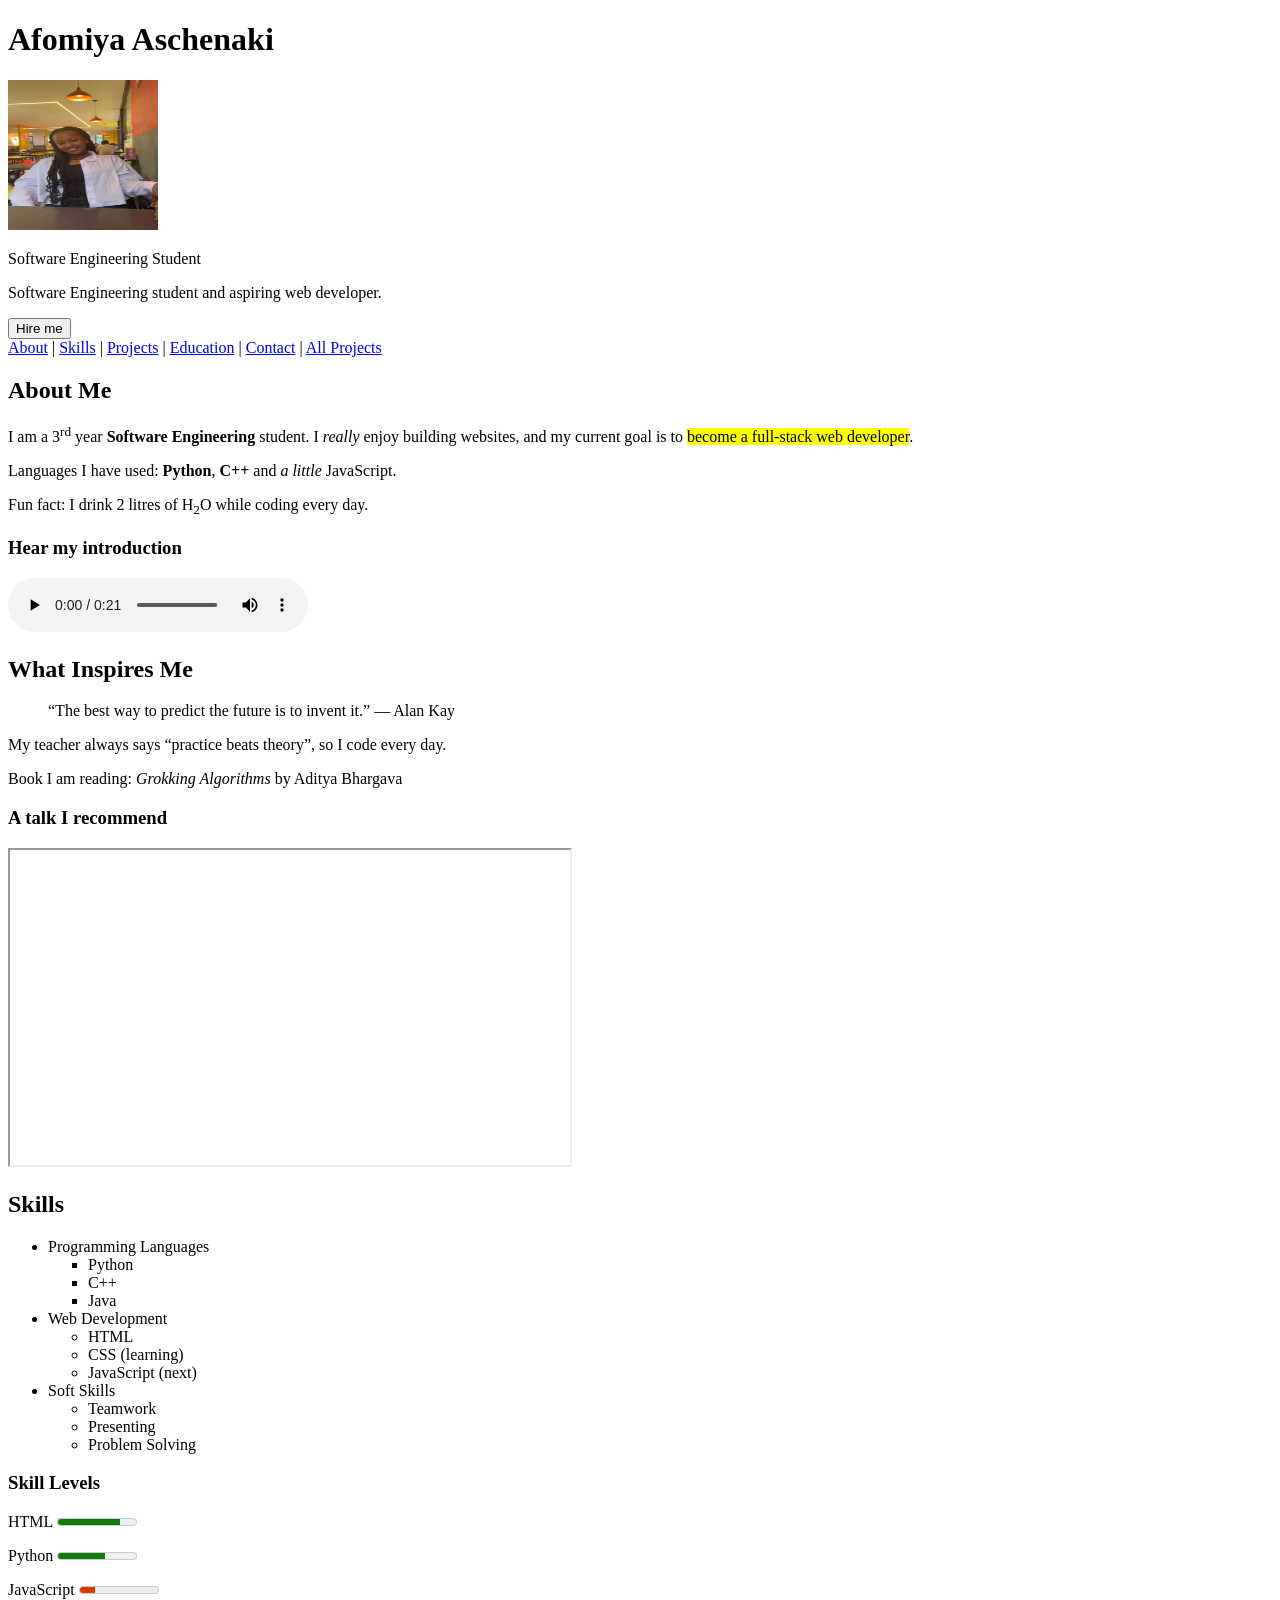
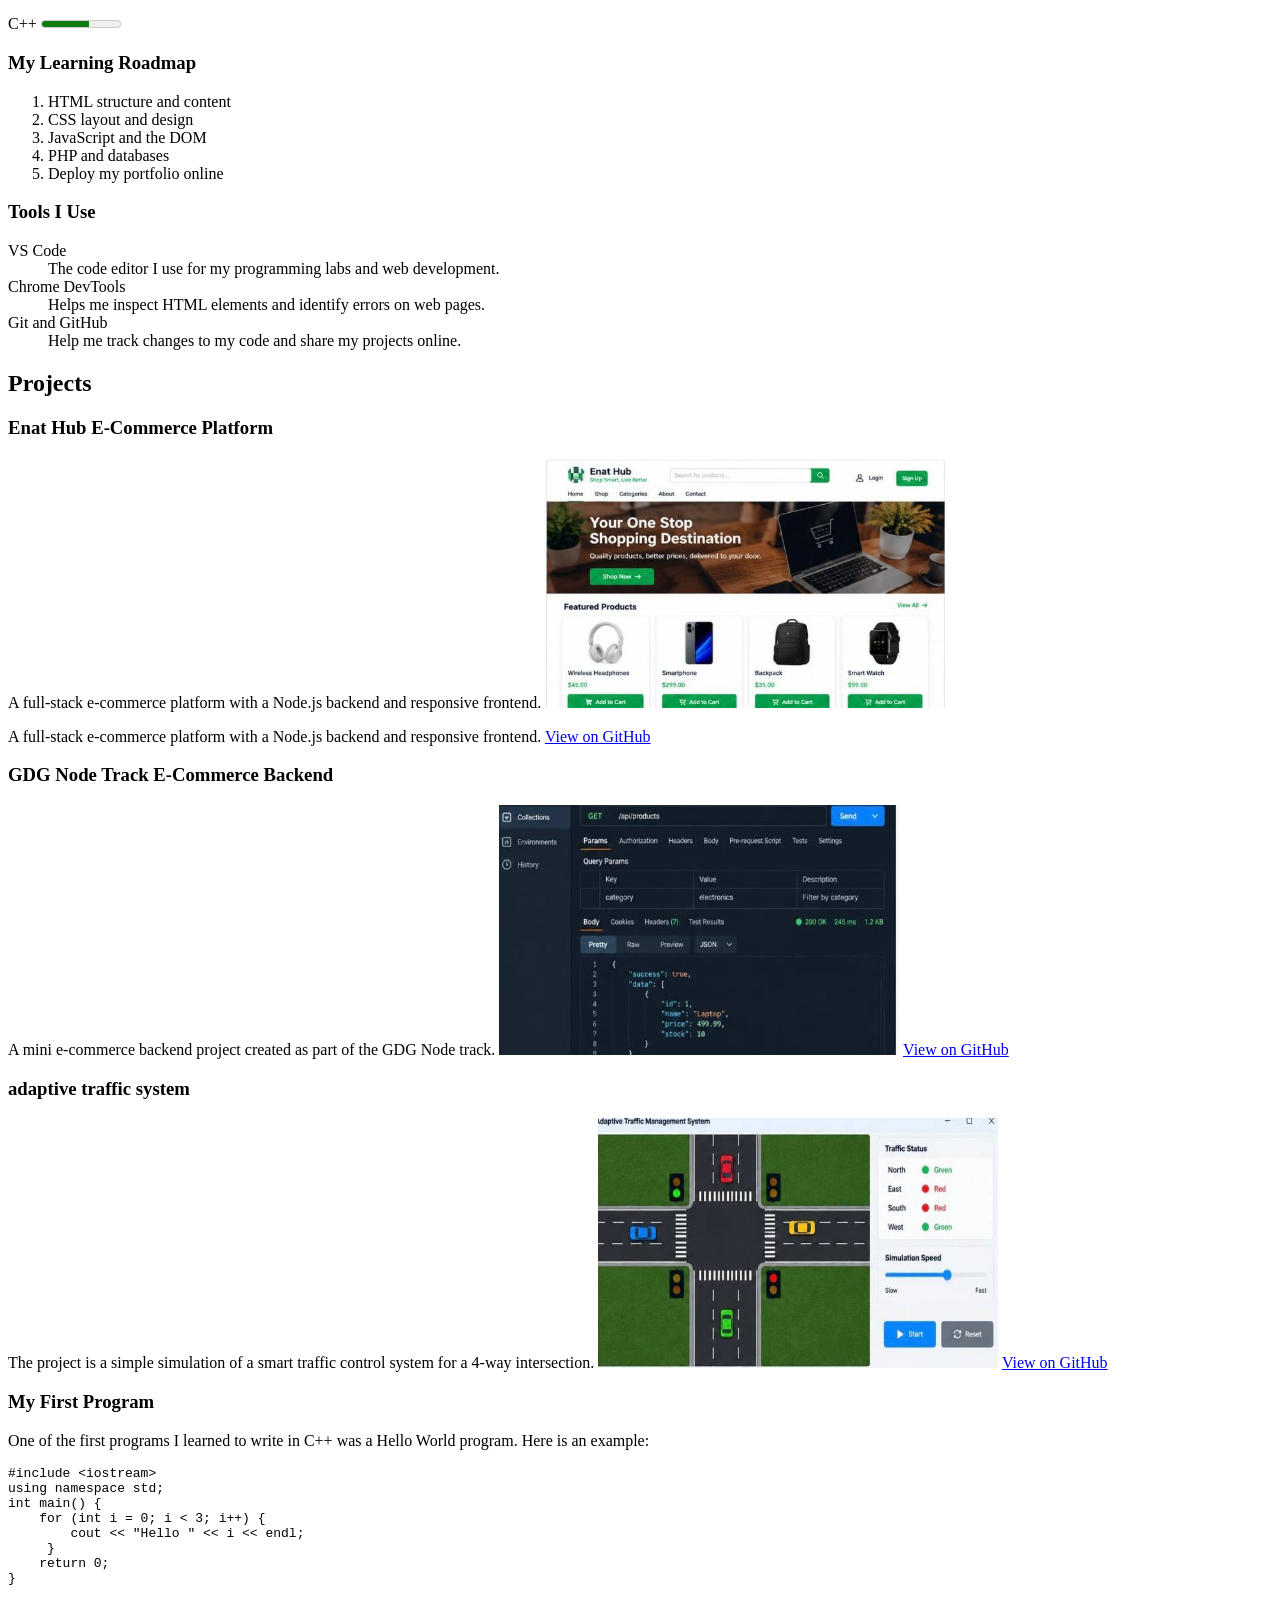
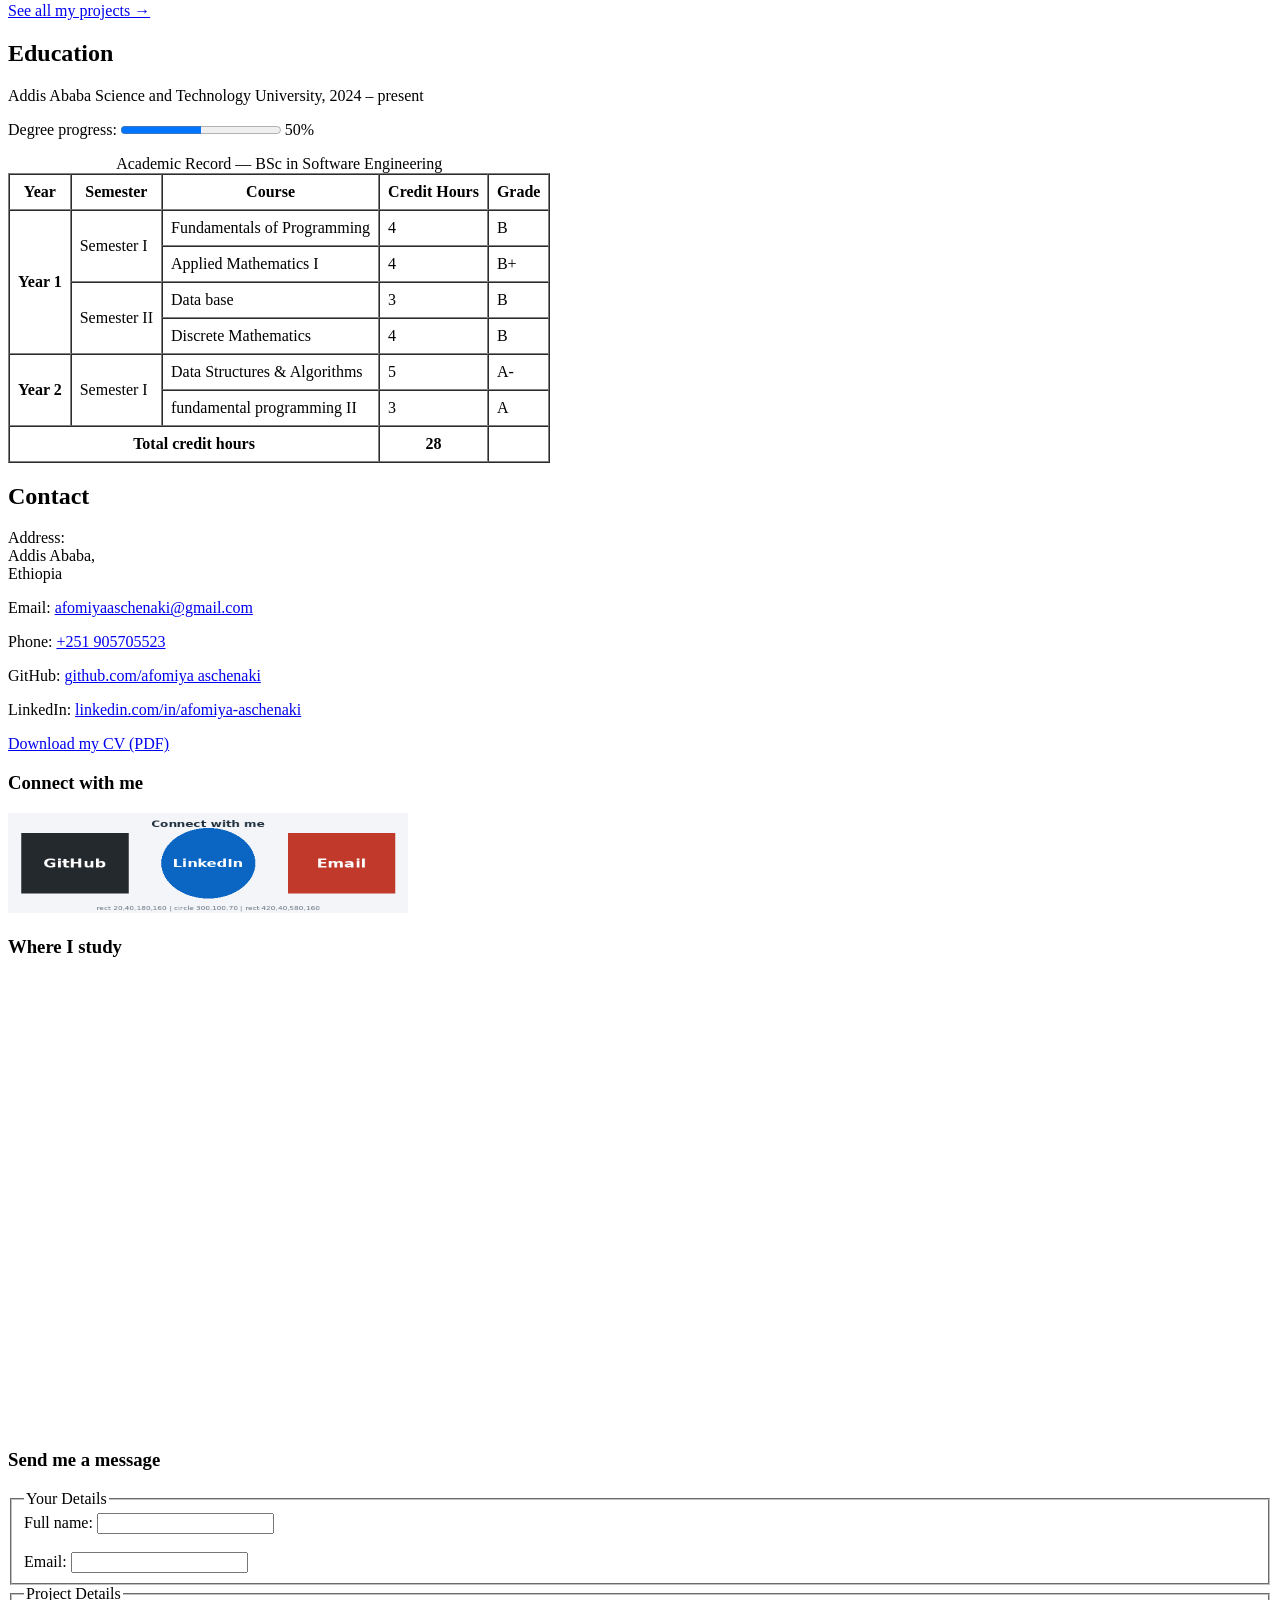
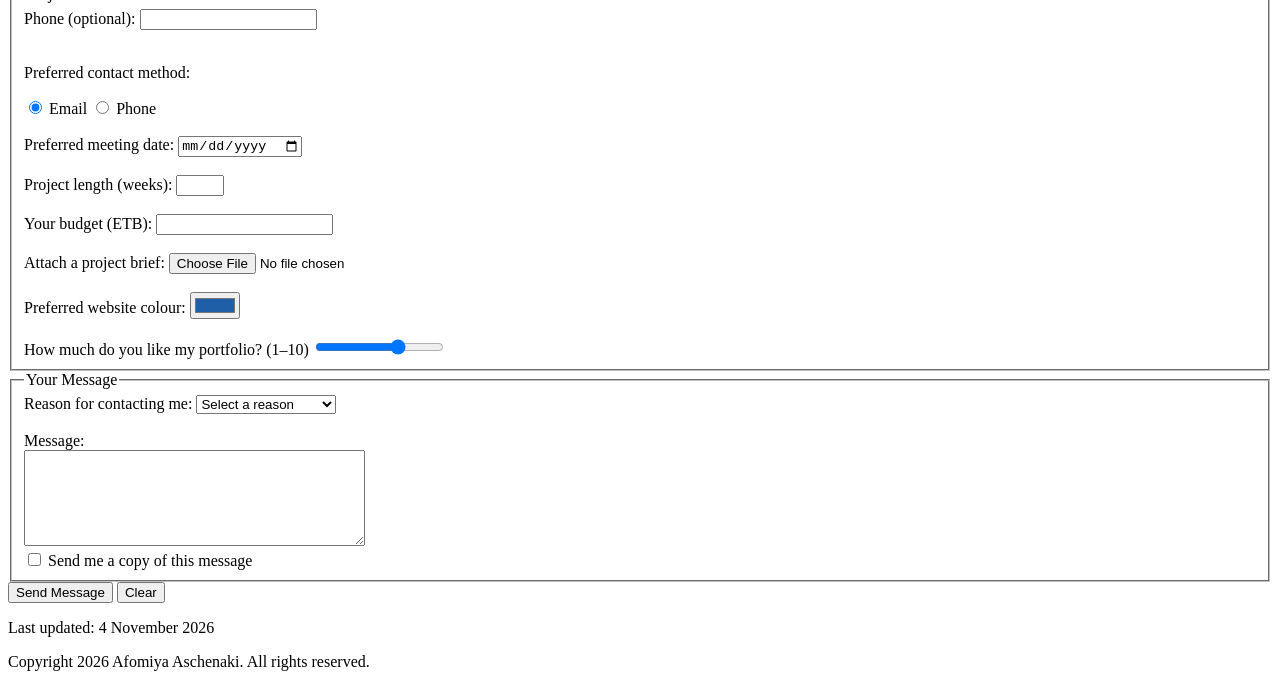
==== index.html @ ea47a90b "add dates" ====
<!DOCTYPE html>
<html lang="en">
<head>
<meta charset="UTF-8">
<meta name="viewport" content="width=device-width, initial-scale=1.0">
<meta name="description" content="Afomiya Aschenaki's personal portfolio website showcasing projects, skills, and contact information.">
<meta name="keywords" content="Afomiya Aschenaki, portfolio, software engineering, web development, projects, skills, contact">
<meta name="author" content="Afomiya Aschenaki">
<title>Afomiya Aschenaki | Portfolio</title>
 <link rel="icon" type="image/png" href="images/favicon.png">
</head>
<body>
<header>
<h1>Afomiya Aschenaki</h1>
<img src="images/profile.jpg"
     alt="Portrait of afomiya aschenaki smiling"
     title="Afomiya Aschenaki"
     width="150"
     height="150">
<p>Software Engineering Student</p>
<p>Software Engineering student and aspiring web developer.</p>
<button type="button"
    onclick="document.getElementById('hireDialog').showModal()">
    Hire me
</button>
<dialog id="hireDialog">
    <h2>Available for Internships</h2>
    <p>
        I am a third-year Software Engineering student
        interested in internships and software development opportunities.
    </p>
    <p>
        <a href="#contact">Send me a message</a>
        or
        <a href="files/cv.pdf" download>Download my CV</a>.
    </p>
    <button type="button"
        onclick="document.getElementById('hireDialog').close()">
        Close
    </button>
</dialog>
<nav>
    <a href="#about">About</a> |
    <a href="#skills">Skills</a> |
    <a href="#projects">Projects</a> |
    <a href="#education">Education</a> |
    <a href="#contact">Contact</a> |
    <a href="projects.html">All Projects</a>
</nav>
</header>
<main>
<section id="about">
<h2>About Me</h2>
<p>I am a 3<sup>rd</sup> year <strong>Software Engineering</strong> student.
I <em>really</em> enjoy building websites, and my current goal is to
<mark>become a full-stack web developer</mark>.</p>
<p>Languages I have used: <b>Python</b>, <b>C++</b> and <i>a little</i>
JavaScript.</p>
<p>Fun fact: I drink 2 litres of H<sub>2</sub>O while coding every day.</p>
<h3>Hear my introduction</h3>
<audio controls>
    <source src="media/intro.mp3" type="audio/mpeg">
    Your browser does not support the audio element.
</audio>
</section>
<aside>
<h2>What Inspires Me</h2>
<blockquote>
“The best way to predict the future is to invent it.” — Alan Kay
</blockquote>
<p>My teacher always says <q>practice beats theory</q>, so I code every day.</p>
<p>Book I am reading: <cite>Grokking Algorithms</cite> by Aditya Bhargava</p>
</aside>
<h3>A talk I recommend</h3>
<iframe
    src="https://www.youtube.com/embed/mCJWiR3Vdi8?si=87DGb1b0K8BntEjI"
    width="560"
    height="315"
    title="YouTube video:the beauty of computer science"
    allowfullscreen>
</iframe>
<section id="skills">
<h2>Skills</h2>
<ul>
    <li>Programming Languages
        <ul type="square">
            <li>Python</li>
            <li>C++</li>
            <li>Java</li>
        </ul>
    </li>
    <li>Web Development
        <ul type="circle">
            <li>HTML</li>
            <li>CSS (learning)</li>
            <li>JavaScript (next)</li>
        </ul>
    </li>
    <li>Soft Skills
        <ul>
            <li>Teamwork</li>
            <li>Presenting</li>
            <li>Problem Solving</li>
        </ul>
    </li>
</ul>
<h3>Skill Levels</h3>
<p>
    <label for="lvl-html">HTML</label>
    <meter id="lvl-html" value="0.8" min="0" max="1">
        80%
    </meter>
</p>
<p>
    <label for="lvl-python">Python</label>
    <meter id="lvl-python" value="0.6" min="0" max="1">
        70%
    </meter>
</p>
<p>
    <label for="lvl-js">JavaScript</label>
    <meter id="lvl-js" value="0.2" min="0" max="1"
        low="0.3" high="0.7" optimum="1">
        20%
    </meter>
</p>
<p>
    <label for="lvl-cpp">C++</label>
    <meter id="lvl-cpp" value="0.6" min="0" max="1">
        60%
    </meter>
</p>
<h3>My Learning Roadmap</h3>
<ol type="1">
    <li>HTML structure and content</li>
    <li>CSS layout and design</li>
    <li>JavaScript and the DOM</li>
    <li>PHP and databases</li>
    <li>Deploy my portfolio online</li>
</ol>
<h3>Tools I Use</h3>
<dl>
    <dt>VS Code</dt>
    <dd>The code editor I use for my programming labs and web development.</dd>
    <dt>Chrome DevTools</dt>
    <dd>Helps me inspect HTML elements and identify errors on web pages.</dd>
    <dt>Git and GitHub</dt>
    <dd>Help me track changes to my code and share my projects online.</dd>
</dl>
</section>  
<section id="projects">
<h2>Projects</h2>
<article>
<h3>Enat Hub E-Commerce Platform</h3>
<p>A full-stack e-commerce platform with a Node.js backend and responsive frontend. 
<img src="images/enathub.png"
     alt="Screenshot of the Enat Hub e-commerce platform"
     width="400"
     height="250">
<p>A full-stack e-commerce platform with a Node.js backend and responsive frontend.
<a href="https://github.com/afomiya-aschenaki/ENAT-HUB-e-commerce-">View on GitHub</a></p> 
</article>
<article> 
<h3>GDG Node Track E-Commerce Backend</h3>
<p>A mini e-commerce backend project created as part of the GDG Node track. 
 <img src="images/gdgbackend.png"
     alt="Screenshot of the GDG Node Track e-commerce backend project"
     width="400"
     height="250">   
    <a href="https://github.com/afomiya-aschenaki/GDG-NODE-track-afomiya-aschenaki">View on GitHub</a></p>
</article>
<article>
<h3>adaptive traffic system</h3>
<p>The project is a simple simulation of a smart traffic control system for a 4-way intersection.
    <img src="images/adaptive.png"
     alt="Screenshot of the adaptive traffic management system"
     width="400"
     height="250">
    <a href="https://github.com/a-r-s-e-m-a/ADAPTIVE-TRAFFIC-MANAGEMENT-SYSTEM">View on GitHub</a></p>
</article>
<article>
<h3>My First Program</h3>
<p>One of the first programs I learned to write in C++ was a Hello World program. Here is an example:</p>
<pre><code>#include &lt;iostream&gt;
using namespace std;
int main() {
    for (int i = 0; i &lt; 3; i++) {
        cout &lt;&lt; "Hello " &lt;&lt; i &lt;&lt; endl;
     }
    return 0;
}
</code></pre>
</article>  
<p><a href="projects.html">See all my projects →</a></p>
</section>  
<section id="education">
<h2>Education</h2>
<p>
    Addis Ababa Science and Technology University,
    <time datetime="2024-09">2024</time> – present
</p>
<p>
    <label for="degree">Degree progress:</label>
    <progress id="degree" value="50" max="100">
        50%
    </progress>
    50%
</p>
<table border="1" cellpadding="8" cellspacing="0">
    <caption>Academic Record — BSc in Software Engineering</caption>
    <thead>
        <tr>
            <th>Year</th>
            <th>Semester</th>
            <th>Course</th>
            <th>Credit Hours</th>
            <th>Grade</th>
        </tr>
    </thead>
    <tbody>
    <!-- Year 1: Semester I -->
        <tr>
            <th rowspan="4">Year 1</th>
            <td rowspan="2">Semester I</td>
            <td>Fundamentals of Programming</td>
            <td>4</td>
            <td>B</td>
        </tr>
        <tr>
            <td>Applied Mathematics I</td>
            <td>4</td>
            <td>B+</td>
        </tr>
        <!-- Year 1: Semester II -->
        <tr>
            <td rowspan="2">Semester II</td>
            <td>Data base</td>
            <td>3</td>
            <td>B</td>
        </tr>
        <tr>
            <td>Discrete Mathematics</td>
            <td>4</td>
            <td>B</td>
        </tr>
        <!-- Year 2: Semester I -->
        <tr>
            <th rowspan="2">Year 2</th>
            <td rowspan="2">Semester I</td>
            <td>Data Structures &amp; Algorithms</td>
            <td>5</td>
            <td>A-</td>
        </tr>
        <tr>
            <td>fundamental programming II</td>
            <td>3</td>
            <td>A</td>
        </tr>
    </tbody>
    <tfoot>
        <tr>
            <th colspan="3">Total credit hours</th>
            <th>28</th>
            <th></th>
        </tr>
    </tfoot>
</table>
</section>
<section id="contact">
<h2>Contact</h2>
<p>Address:<br>Addis Ababa,<br>Ethiopia</p>
<p>Email: <a href="mailto:afomiyaaschenaki@gmail.com">afomiyaaschenaki@gmail.com</a></p>
<p>Phone: <a href="tel:+251905705523">+251 905705523</a></p>
<p>GitHub: <a href="https://github.com/afomiya-aschenaki">github.com/afomiya aschenaki</a></p>
<p>LinkedIn: <a href="https://www.linkedin.com/in/afomiya-aschenaki/?lipi=urn%3Ali%3Apage%3Ad_flagship3_profile_view_base_contact_details%3BglN2%2BtLiQ9GMnt1YP4jiPA%3D%3D">linkedin.com/in/afomiya-aschenaki</a></p>
<p><a href="files/cv.pdf" download>Download my CV (PDF)</a></p>
<h3>Connect with me</h3>
<img src="images/connect-banner.png"
     usemap="#connectmap"
     alt="Connect banner: GitHub, LinkedIn, Email"
     width="400"
     height="100">
<map name="connectmap">
    <area shape="rect"
          coords="20,40,180,160"
          href="https://github.com/afomiya-aschenaki"
          alt="GitHub">
 <area shape="circle"
          coords="300,100,70"
          href="https://www.linkedin.com/in/afomiya-aschenaki"
          alt="LinkedIn">
<area shape="rect"
          coords="420,40,580,160"
          href="mailto:afomiyaaschenaki@gmail.com"
          alt="Email">
</map>
<h3>Where I study</h3>

<iframe
   src="https://www.google.com/maps/embed?pb=!1m18!1m12!1m3!1d3941.940058128082!2d38.80975339999999!3d8.8851654!2m3!1f0!2f0!3f0!3m2!1i1024!2i768!4f13.1!3m3!1m2!1s0x164b82a7e392203f%3A0xb05f440eacc98f9f!2sAddis%20Ababa%20Science%20and%20Technology%20University!5e0!3m2!1sen!2set!4v1793700010680!5m2!1sen!2set" width="600" height="450" style="border:0;" allowfullscreen="" loading="lazy" referrerpolicy="strict-origin-when-cross-origin"
    width="600"
    height="300"
    title="Map of my university campus">
</iframe>
</section>  
<h3>Send me a message</h3>
<form action="thank-you.html" method="post"
      enctype="multipart/form-data">
<fieldset>
<legend>Your Details</legend>
<label for="fullname">Full name:</label>
<input type="text" id="fullname" name="fullname" required>
<br><br>
<label for="email">Email:</label>
<input type="email" id="email" name="email" required>
</fieldset>
<fieldset>
    <legend>Project Details</legend>
    <label for="phone">Phone (optional):</label>
    <input type="password" id="phone" name="phone"
           pattern="0[79][0-9]{8}"
           title="10 digits starting with 09 or 07">
    <br><br>
    <p>Preferred contact method:</p>
    <input type="radio" id="by-email" name="contact-method"
           value="email" checked>
    <label for="by-email">Email</label>
    <input type="radio" id="by-phone" name="contact-method"
           value="phone">
    <label for="by-phone">Phone</label>
    <br><br>
    <label for="meeting">Preferred meeting date:</label>
    <input type="date" id="meeting" name="meeting"
           min="2026-11-01">
    <br><br>
    <label for="weeks">Project length (weeks):</label>
    <input type="number" id="weeks" name="weeks"
           min="1" max="52" step="1">
    <br><br>
<label for="budget">Your budget (ETB):</label>
<input type="number" id="budget" name="budget"
       min="1000" step="500">
    <br><br>
    <label for="brief">Attach a project brief:</label>
    <input type="file" id="brief" name="brief">
    <br><br>
    <label for="colour">Preferred website colour:</label>
    <input type="color" id="colour" name="colour"
           value="#1f5fa8">
    <br><br>
    <label for="rating">
        How much do you like my portfolio? (1–10)
    </label>
    <input type="range" id="rating" name="rating"
           min="1" max="10" value="7">
</fieldset>
<fieldset>
<legend>Your Message</legend>
<label for="reason">Reason for contacting me:</label>
<select id="reason" name="reason" required>
    <option value="" disabled selected>Select a reason</option>
    <optgroup label="Work">
        <option value="internship">Internship offer</option>
        <option value="freelance">Freelance project</option>
        <option value="job">Full-time job</option>
    </optgroup>
    <optgroup label="Study">
        <option value="group-project">Group project</option>
        <option value="tutoring">Tutoring</option>
    </optgroup>
    <option value="other">Other</option>
</select>
<br><br>
<label for="message">Message:</label><br>
<textarea id="message" name="message" rows="6" cols="40" required></textarea>
<br>
<input type="checkbox" id="copy" name="copy" value="yes">
<label for="copy">Send me a copy of this message</label>
</fieldset>
<button type="submit">Send Message</button>
<button type="reset">Clear</button>
</form>
</main>
<footer>
<p>
    Last updated:
    <time datetime="2026-11-04">4 November 2026</time>
</p>  
<p>Copyright 2026 Afomiya Aschenaki. All rights reserved.</p>
</footer>
</body>
</html>
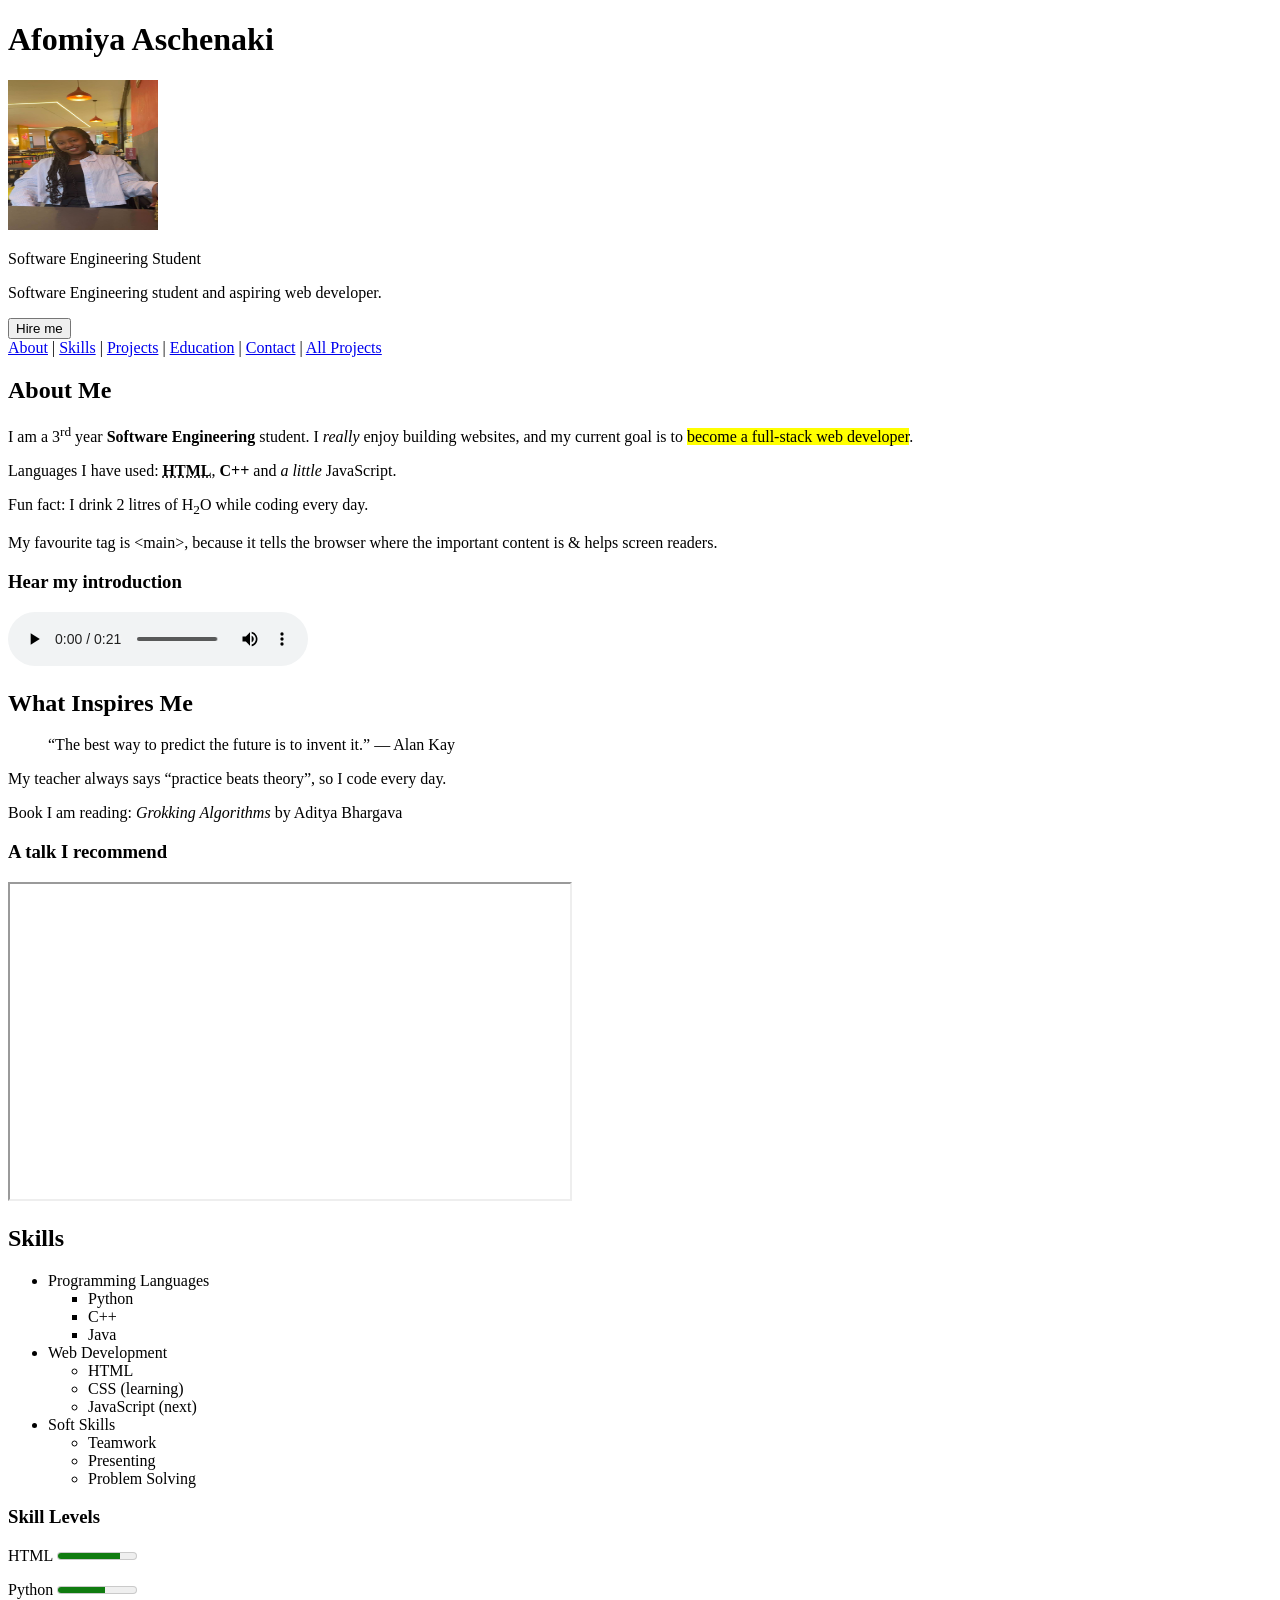
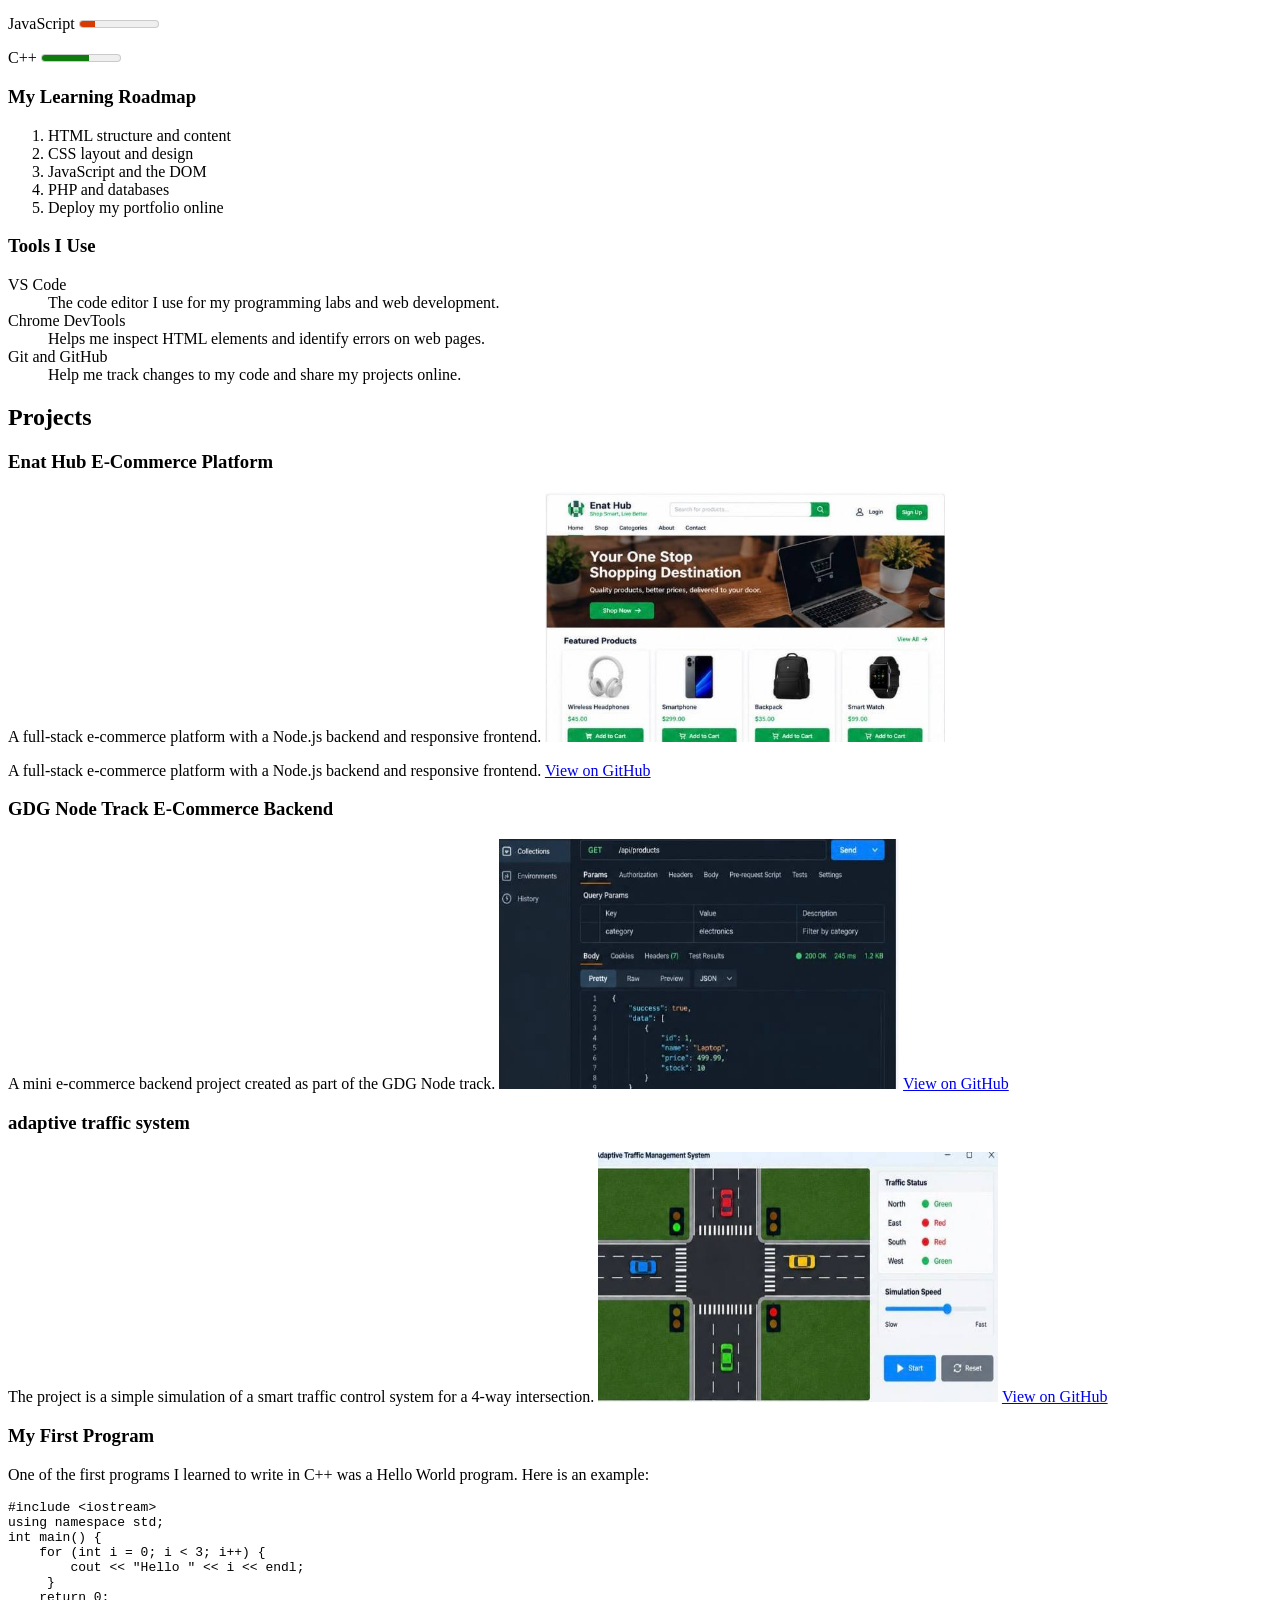
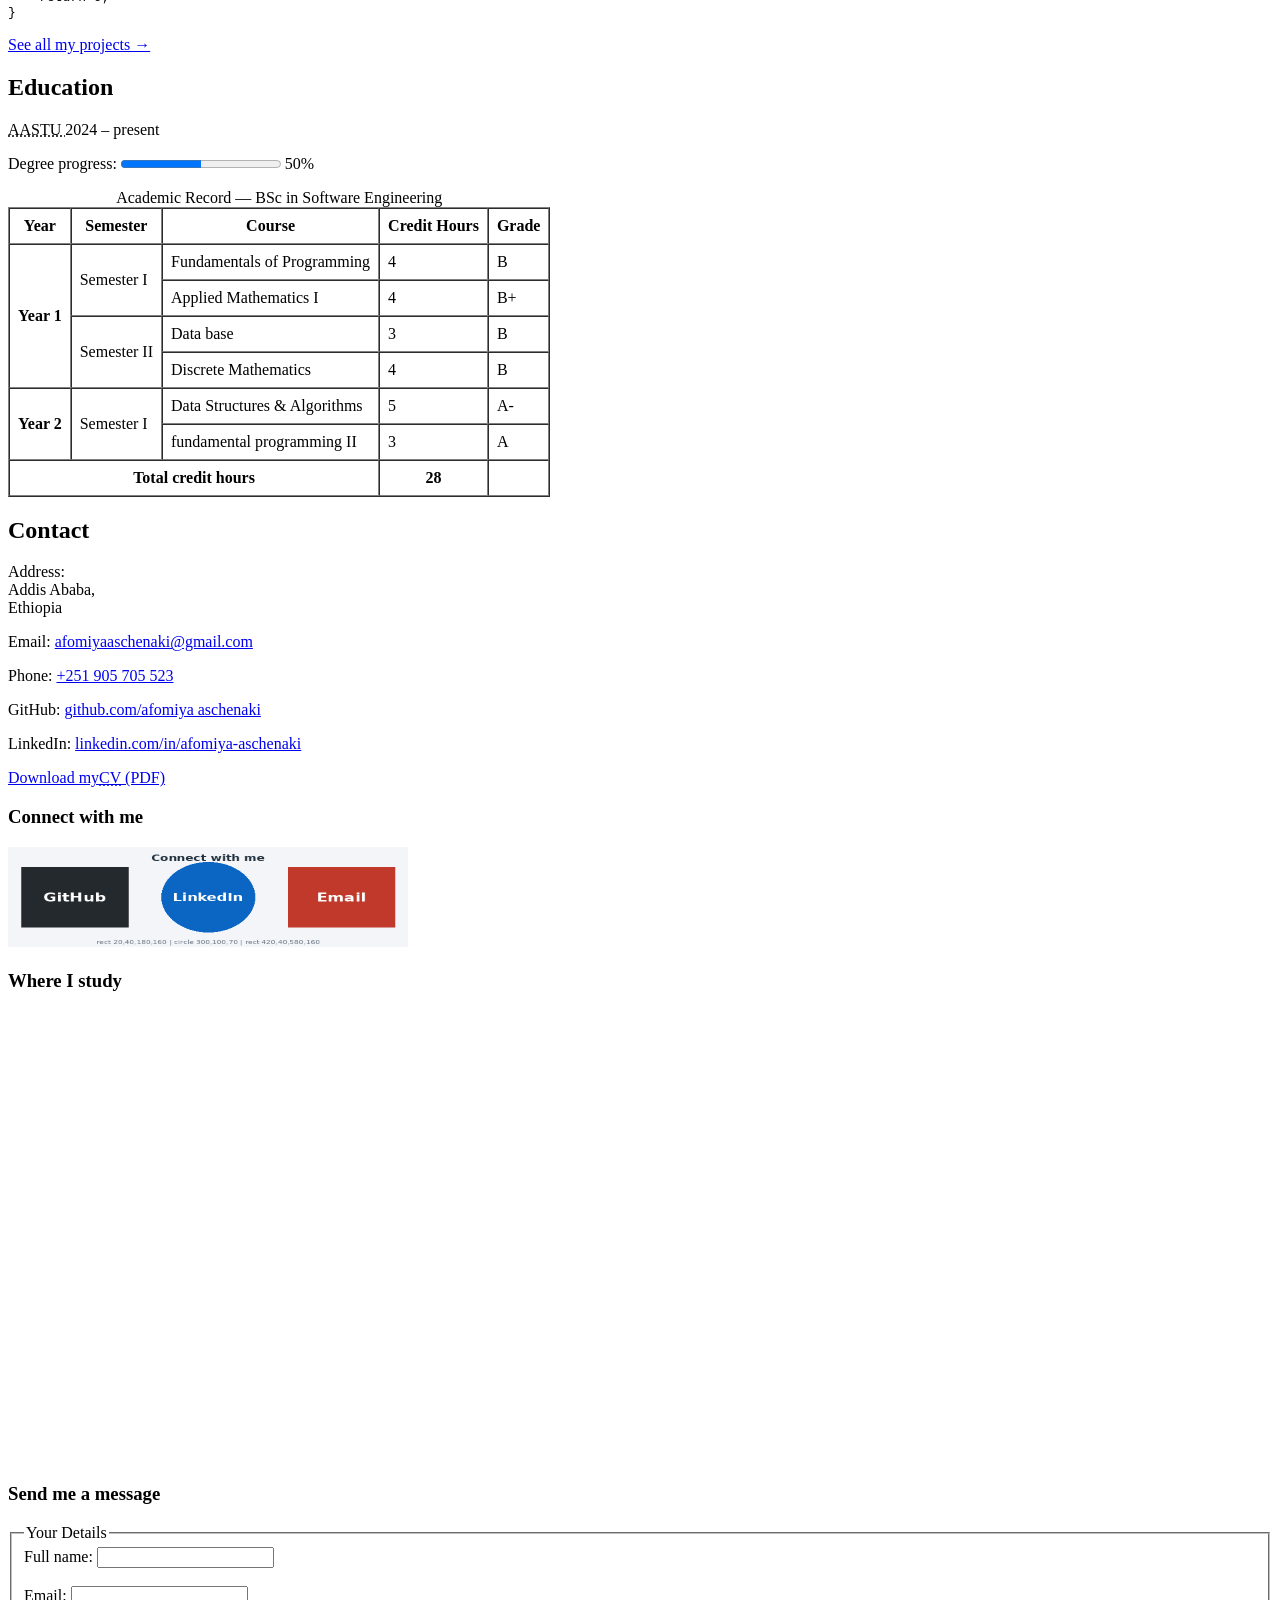
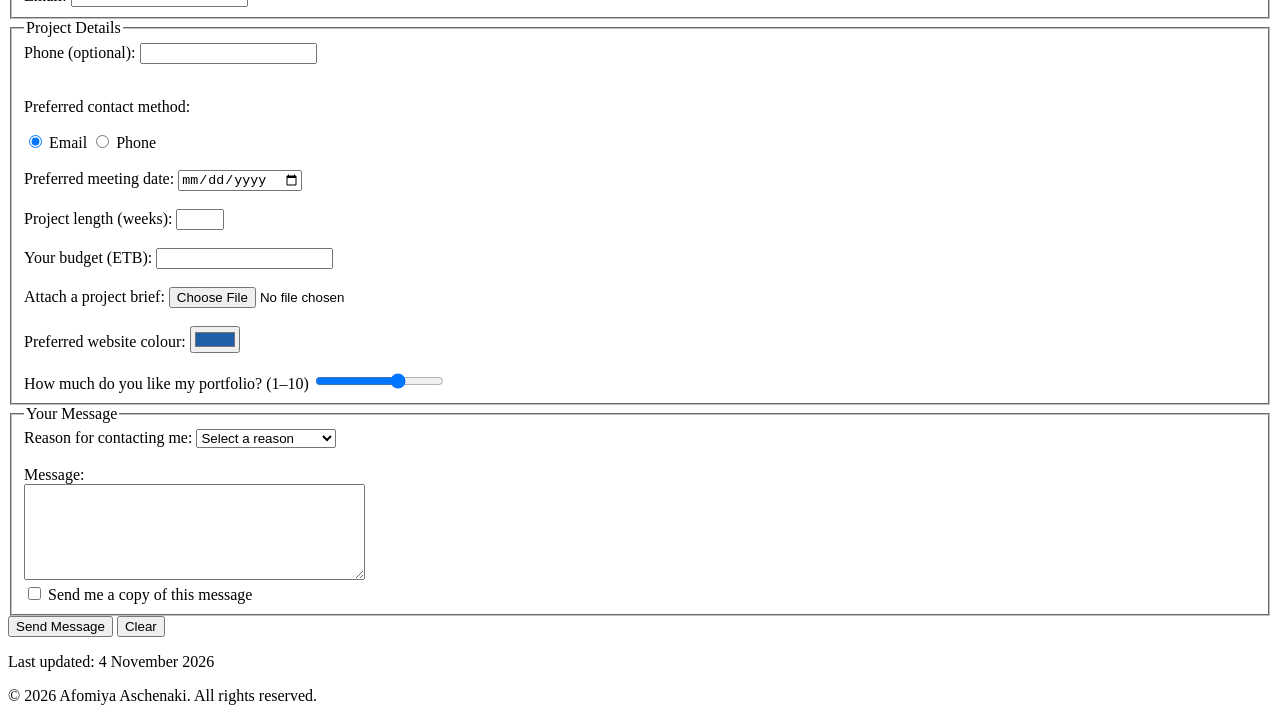
==== commit c3ddff0f: "add dates,abbrevations,html entities" ====
--- a/index.html
+++ b/index.html
@@ -54,9 +54,11 @@
 <p>I am a 3<sup>rd</sup> year <strong>Software Engineering</strong> student.
 I <em>really</em> enjoy building websites, and my current goal is to
 <mark>become a full-stack web developer</mark>.</p>
-<p>Languages I have used: <b>Python</b>, <b>C++</b> and <i>a little</i>
+<p>Languages I have used: <b><abbr title="HyperText Markup Language">HTML</abbr></b>, <b>C++</b> and <i>a little</i>
 JavaScript.</p>
 <p>Fun fact: I drink 2 litres of H<sub>2</sub>O while coding every day.</p>
+<p>My favourite tag is &lt;main&gt;, because it tells the browser
+where the important content is &amp; helps screen readers.</p>
 <h3>Hear my introduction</h3>
 <audio controls>
     <source src="media/intro.mp3" type="audio/mpeg">
@@ -196,7 +198,9 @@
 <section id="education">
 <h2>Education</h2>
 <p>
-    Addis Ababa Science and Technology University,
+   <abbr title="Addis Ababa Science and Technology University">
+    AASTU
+</abbr>
     <time datetime="2024-09">2024</time> – present
 </p>
 <p>
@@ -270,10 +274,10 @@
 <h2>Contact</h2>
 <p>Address:<br>Addis Ababa,<br>Ethiopia</p>
 <p>Email: <a href="mailto:afomiyaaschenaki@gmail.com">afomiyaaschenaki@gmail.com</a></p>
-<p>Phone: <a href="tel:+251905705523">+251 905705523</a></p>
+<p>Phone: <a href="tel:+251905705523">+251&nbsp;905&nbsp;705&nbsp;523</a></p>
 <p>GitHub: <a href="https://github.com/afomiya-aschenaki">github.com/afomiya aschenaki</a></p>
 <p>LinkedIn: <a href="https://www.linkedin.com/in/afomiya-aschenaki/?lipi=urn%3Ali%3Apage%3Ad_flagship3_profile_view_base_contact_details%3BglN2%2BtLiQ9GMnt1YP4jiPA%3D%3D">linkedin.com/in/afomiya-aschenaki</a></p>
-<p><a href="files/cv.pdf" download>Download my CV (PDF)</a></p>
+<p><a href="files/cv.pdf" download>Download my<abbr title="Curriculum Vitae">CV</abbr> (PDF)</a></p>
 <h3>Connect with me</h3>
 <img src="images/connect-banner.png"
      usemap="#connectmap"
@@ -386,7 +390,7 @@
     Last updated:
     <time datetime="2026-11-04">4 November 2026</time>
 </p>  
-<p>Copyright 2026 Afomiya Aschenaki. All rights reserved.</p>
+<p>&copy; 2026 Afomiya Aschenaki. All rights reserved.</p>
 </footer>
 </body>
 </html>
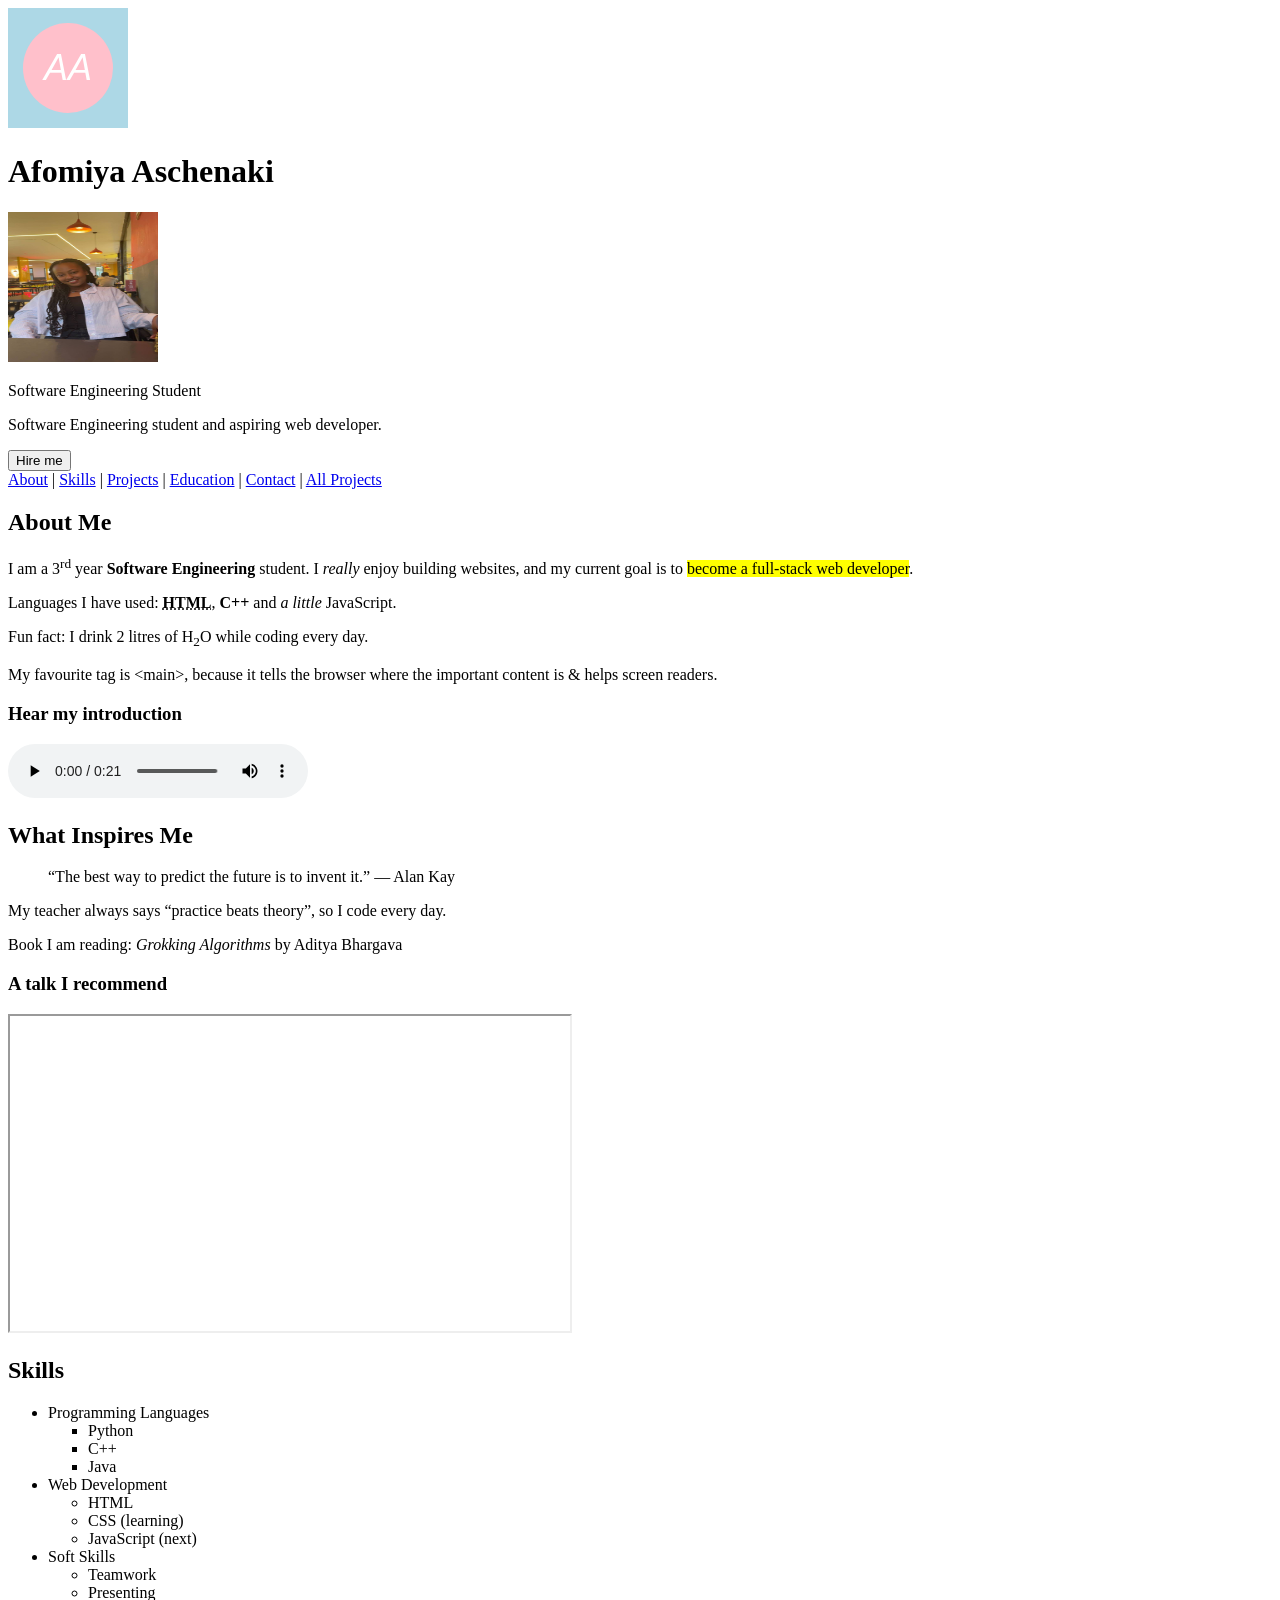
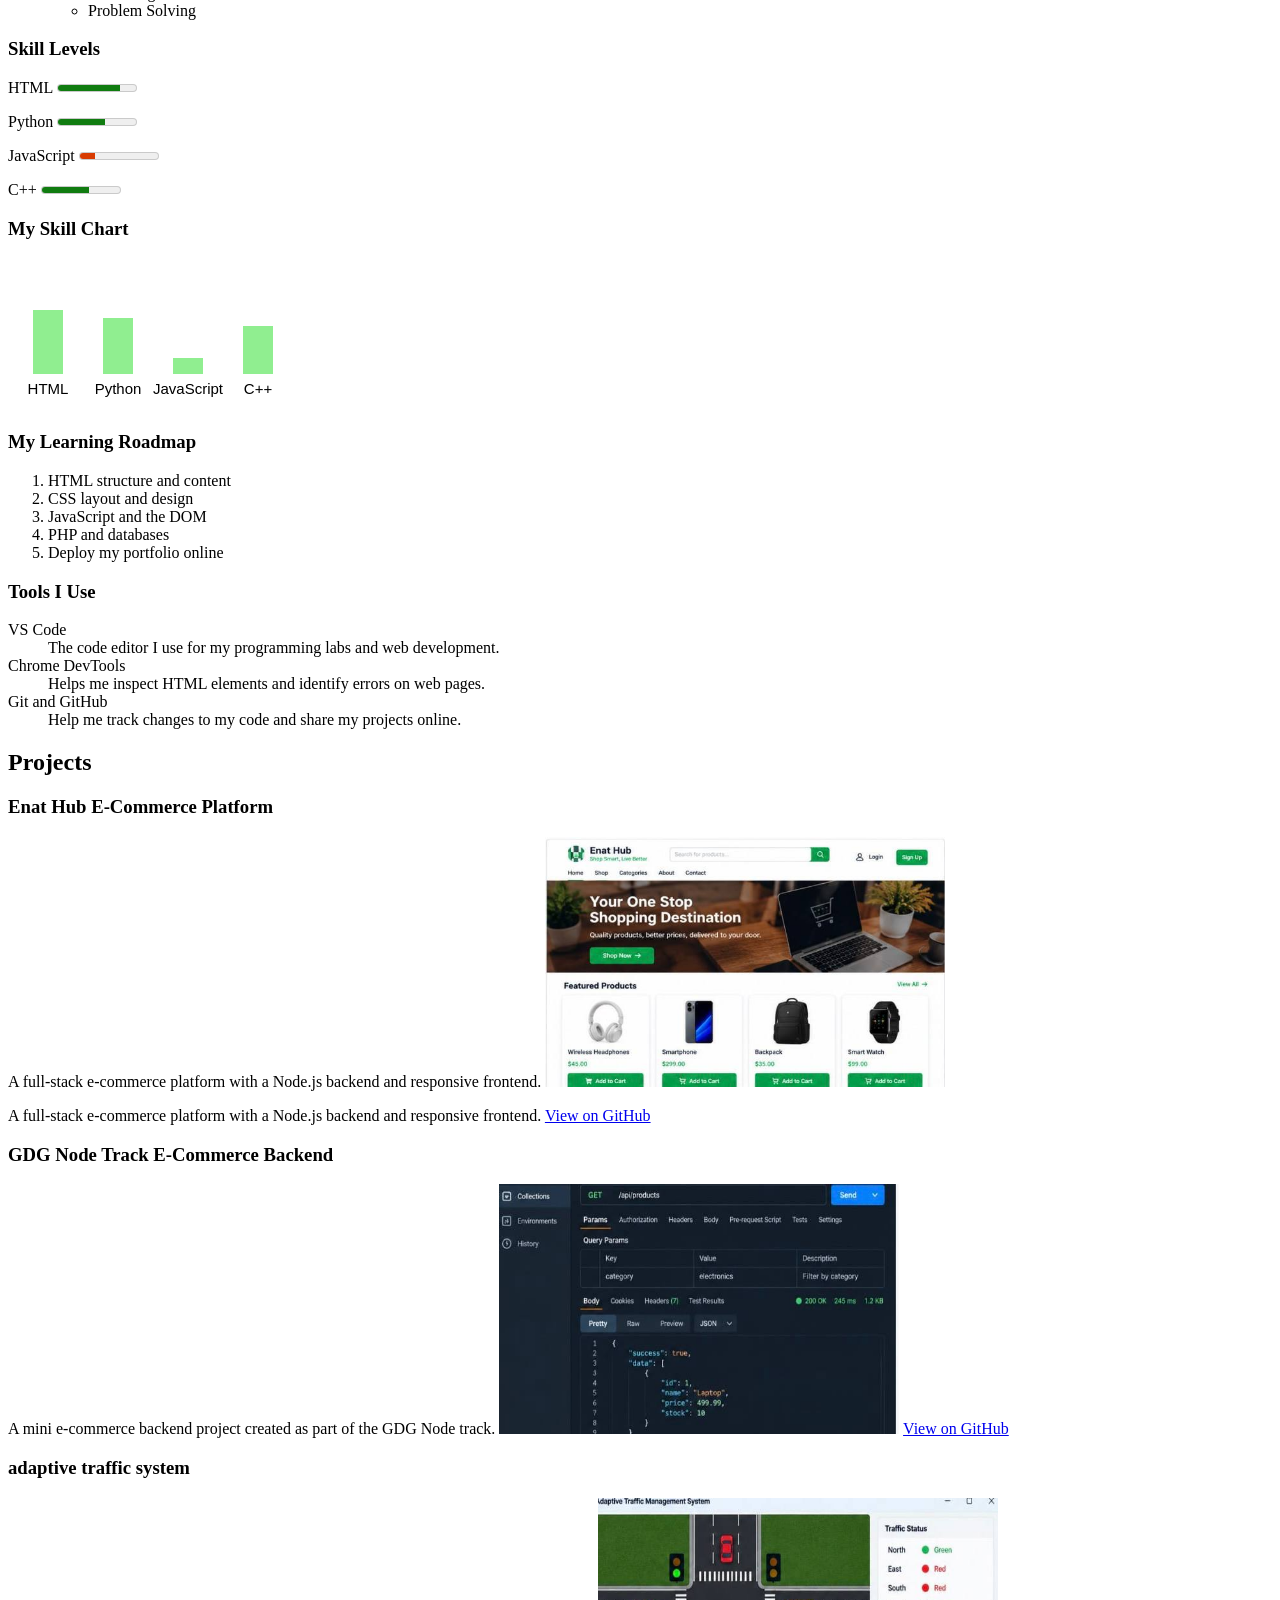
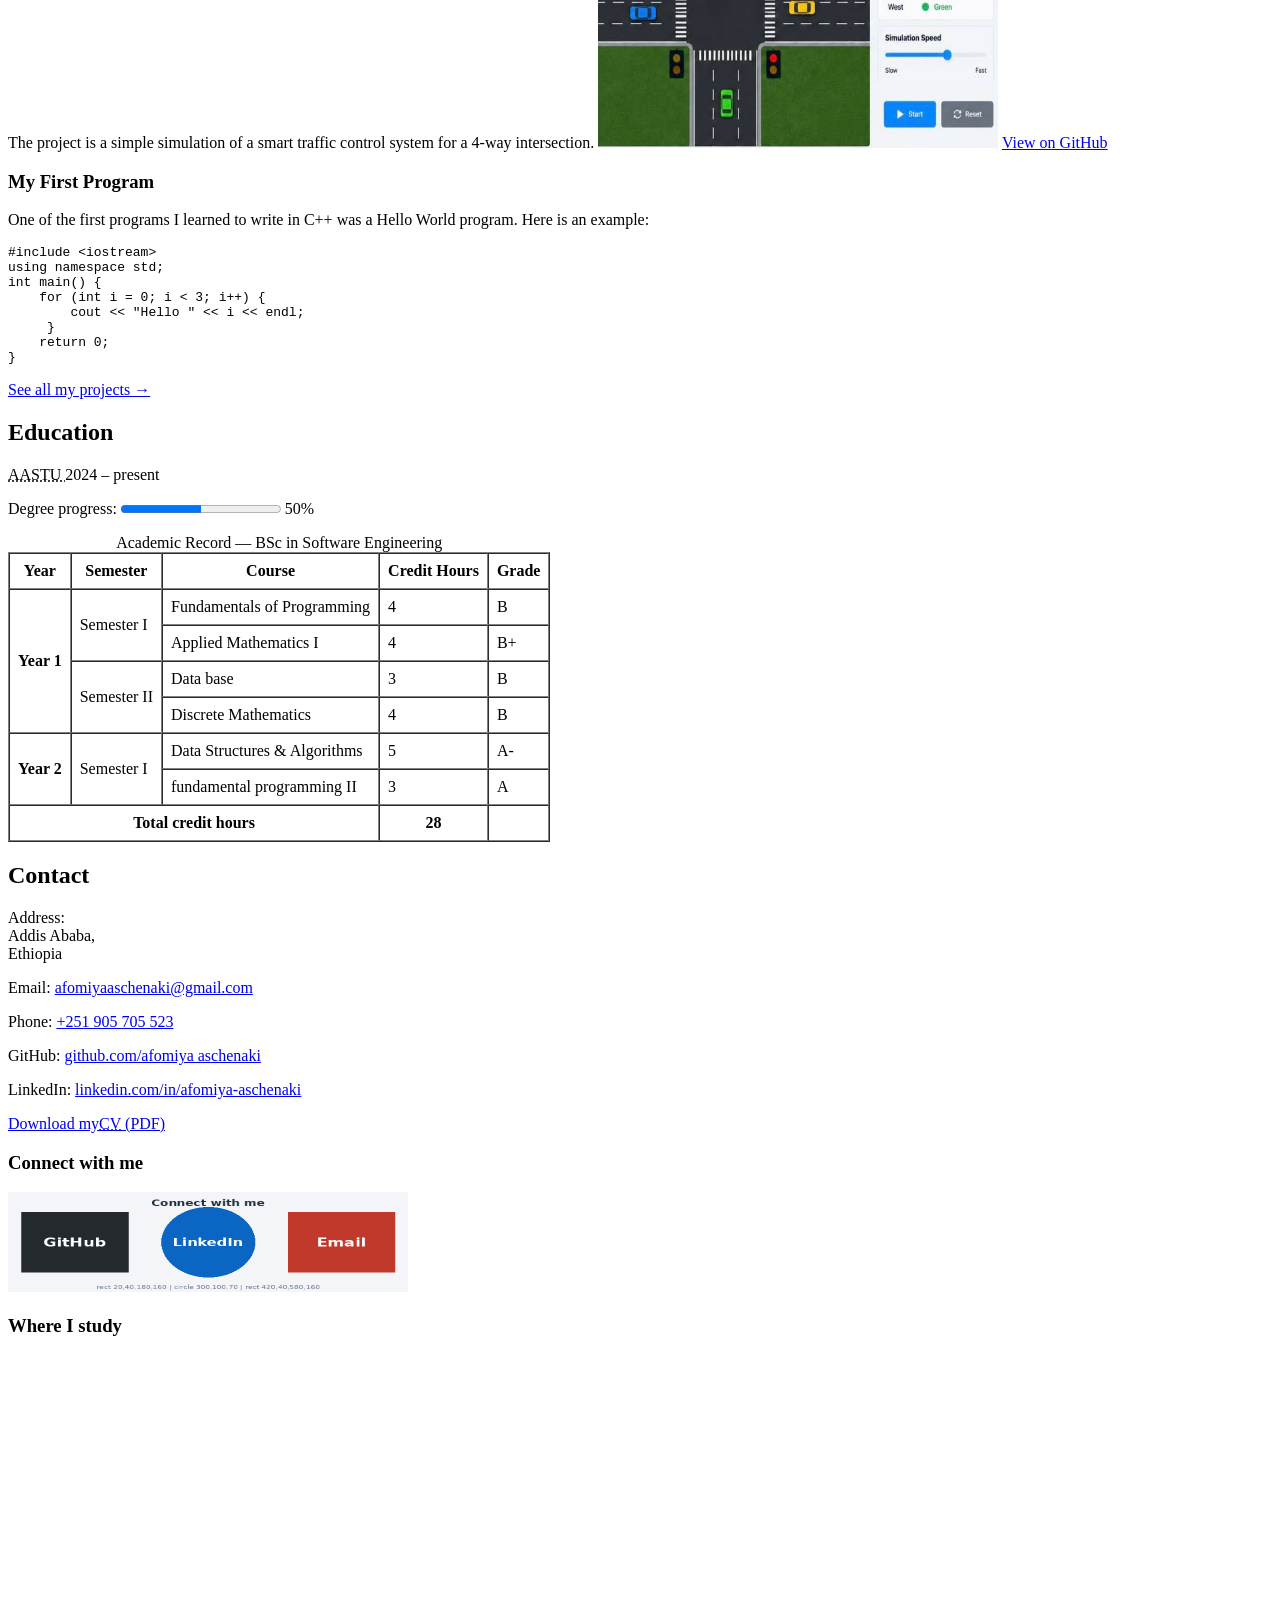
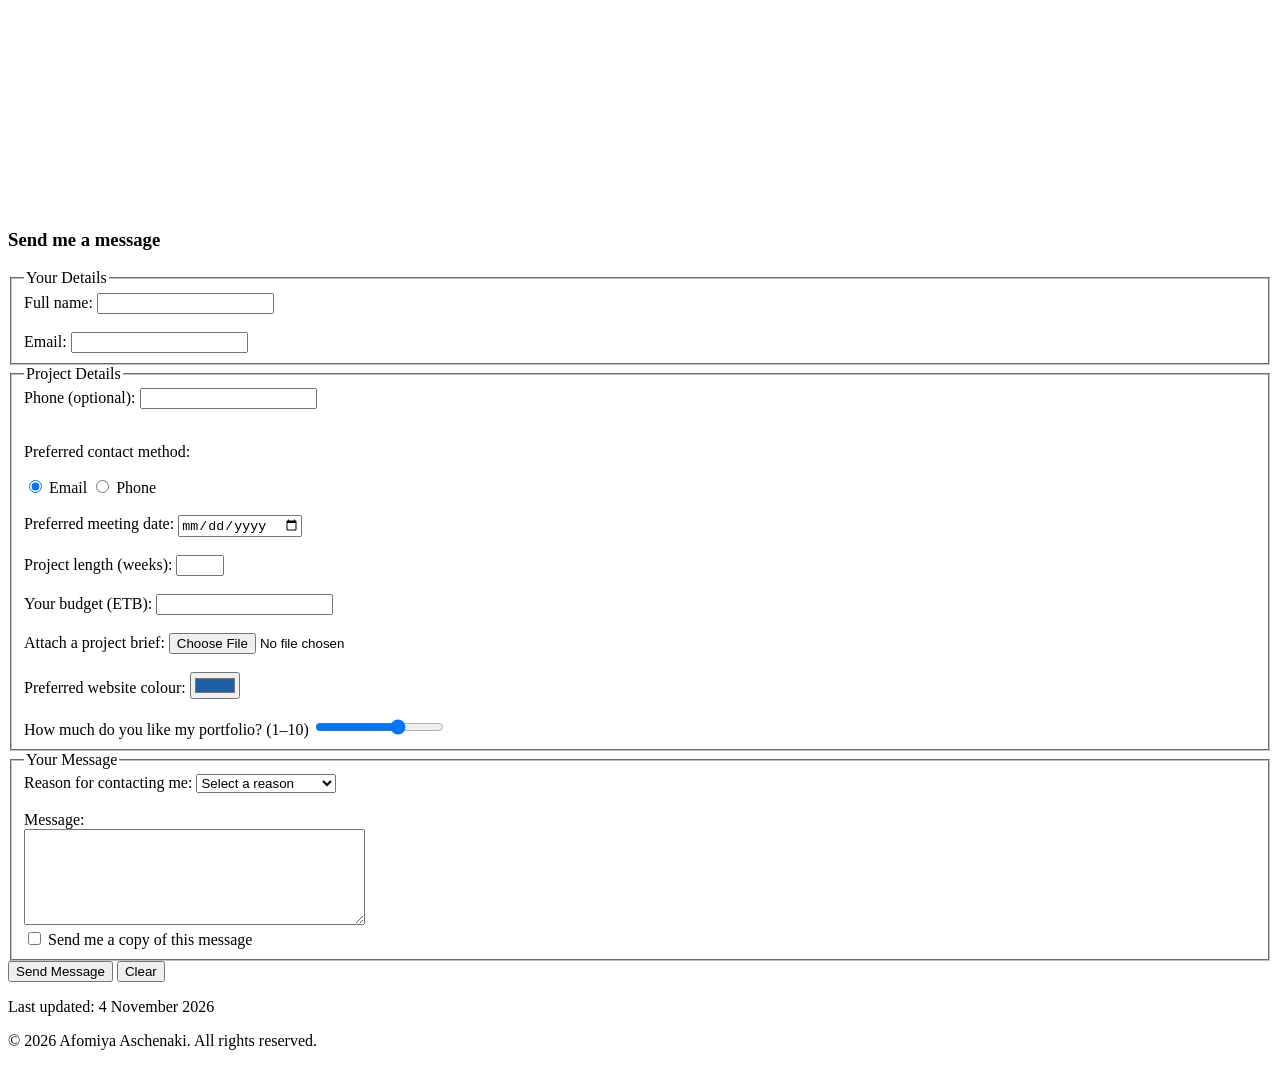
==== commit a8284de6: "add canvas logo" ====
--- a/index.html
+++ b/index.html
@@ -11,6 +11,9 @@
 </head>
 <body>
 <header>
+<canvas id="logo" width="120" height="120">
+    Afomiya Aschenaki logo
+</canvas>
 <h1>Afomiya Aschenaki</h1>
 <img src="images/profile.jpg"
      alt="Portrait of afomiya aschenaki smiling"
@@ -132,6 +135,10 @@
         60%
     </meter>
 </p>
+<h3>My Skill Chart</h3>
+<canvas id="skillChart" width="300" height="150">
+    My programming skill bar chart
+</canvas>
 <h3>My Learning Roadmap</h3>
 <ol type="1">
     <li>HTML structure and content</li>
@@ -392,5 +399,51 @@
 </p>  
 <p>&copy; 2026 Afomiya Aschenaki. All rights reserved.</p>
 </footer>
+<script>
+const canvas = document.getElementById('logo');
+const ctx = canvas.getContext('2d');
+ctx.fillStyle = "lightblue";
+ctx.fillRect(0, 0, 120, 120);
+ctx.beginPath();
+ctx.arc(60, 60, 45, 0, 2 * Math.PI);
+ctx.fillStyle = "pink";
+ctx.fill();
+ctx.fillStyle = "white";
+ctx.font = "italic 36px Arial";
+ctx.textAlign = "center";
+ctx.textBaseline = "middle";
+ctx.fillText("AA", 60, 62);
+
+const chart = document.getElementById('skillChart');
+const chartCtx = chart.getContext('2d');
+
+const skills = [
+    { name: "HTML", value: 0.8 },
+    { name: "Python", value: 0.7 },
+    { name: "JavaScript", value: 0.2 },
+    { name: "C++", value: 0.6 }
+];
+
+chartCtx.fillStyle = "lightgreen";
+const positions = [25, 95, 165, 235];
+for (let i = 0; i < skills.length; i++) {
+    let height = skills[i].value * 80;
+    chartCtx.fillRect(
+        positions[i],
+        115 - height,
+        30,
+        height
+    );
+    chartCtx.fillStyle = "black";
+    chartCtx.font = "15px Arial";
+    chartCtx.textAlign = "center";
+    chartCtx.fillText(
+        skills[i].name,
+        positions[i] + 15,
+        135
+    );
+    chartCtx.fillStyle = "lightgreen";
+}
+</script>
 </body>
 </html>
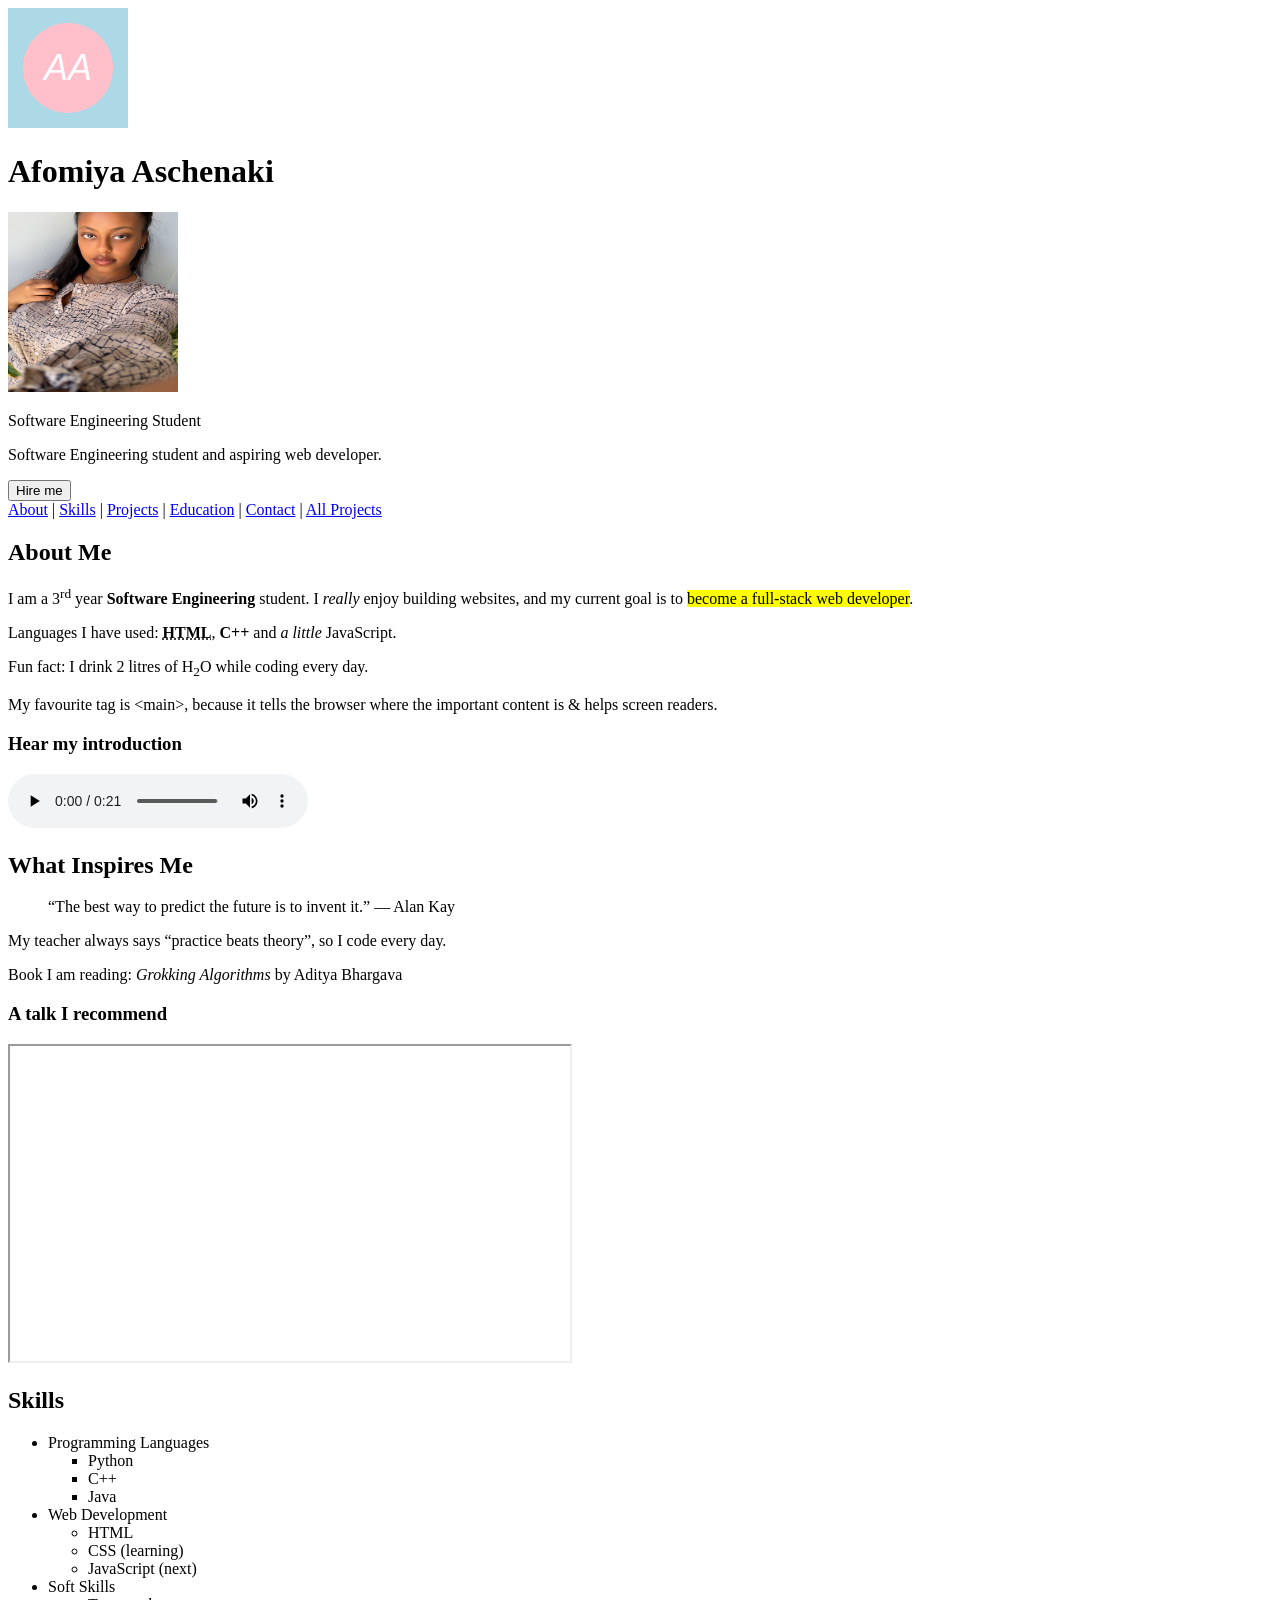
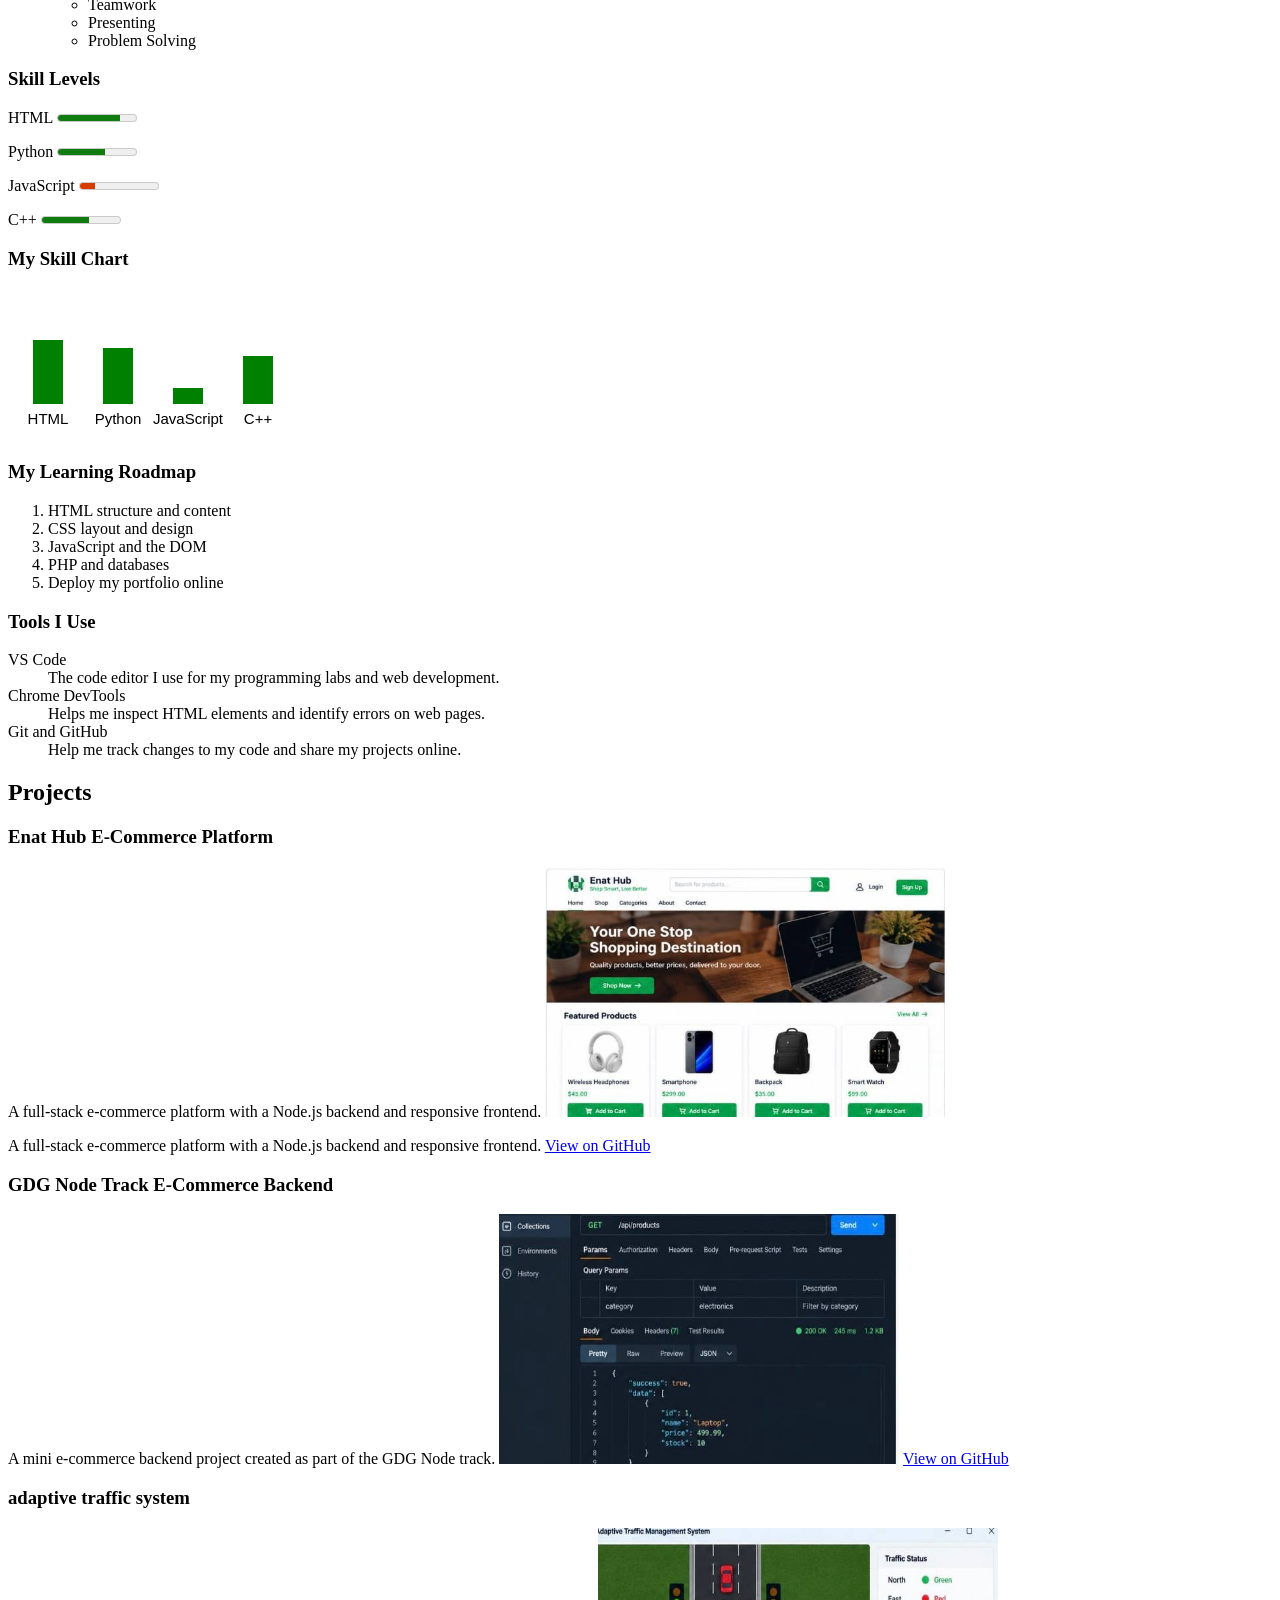
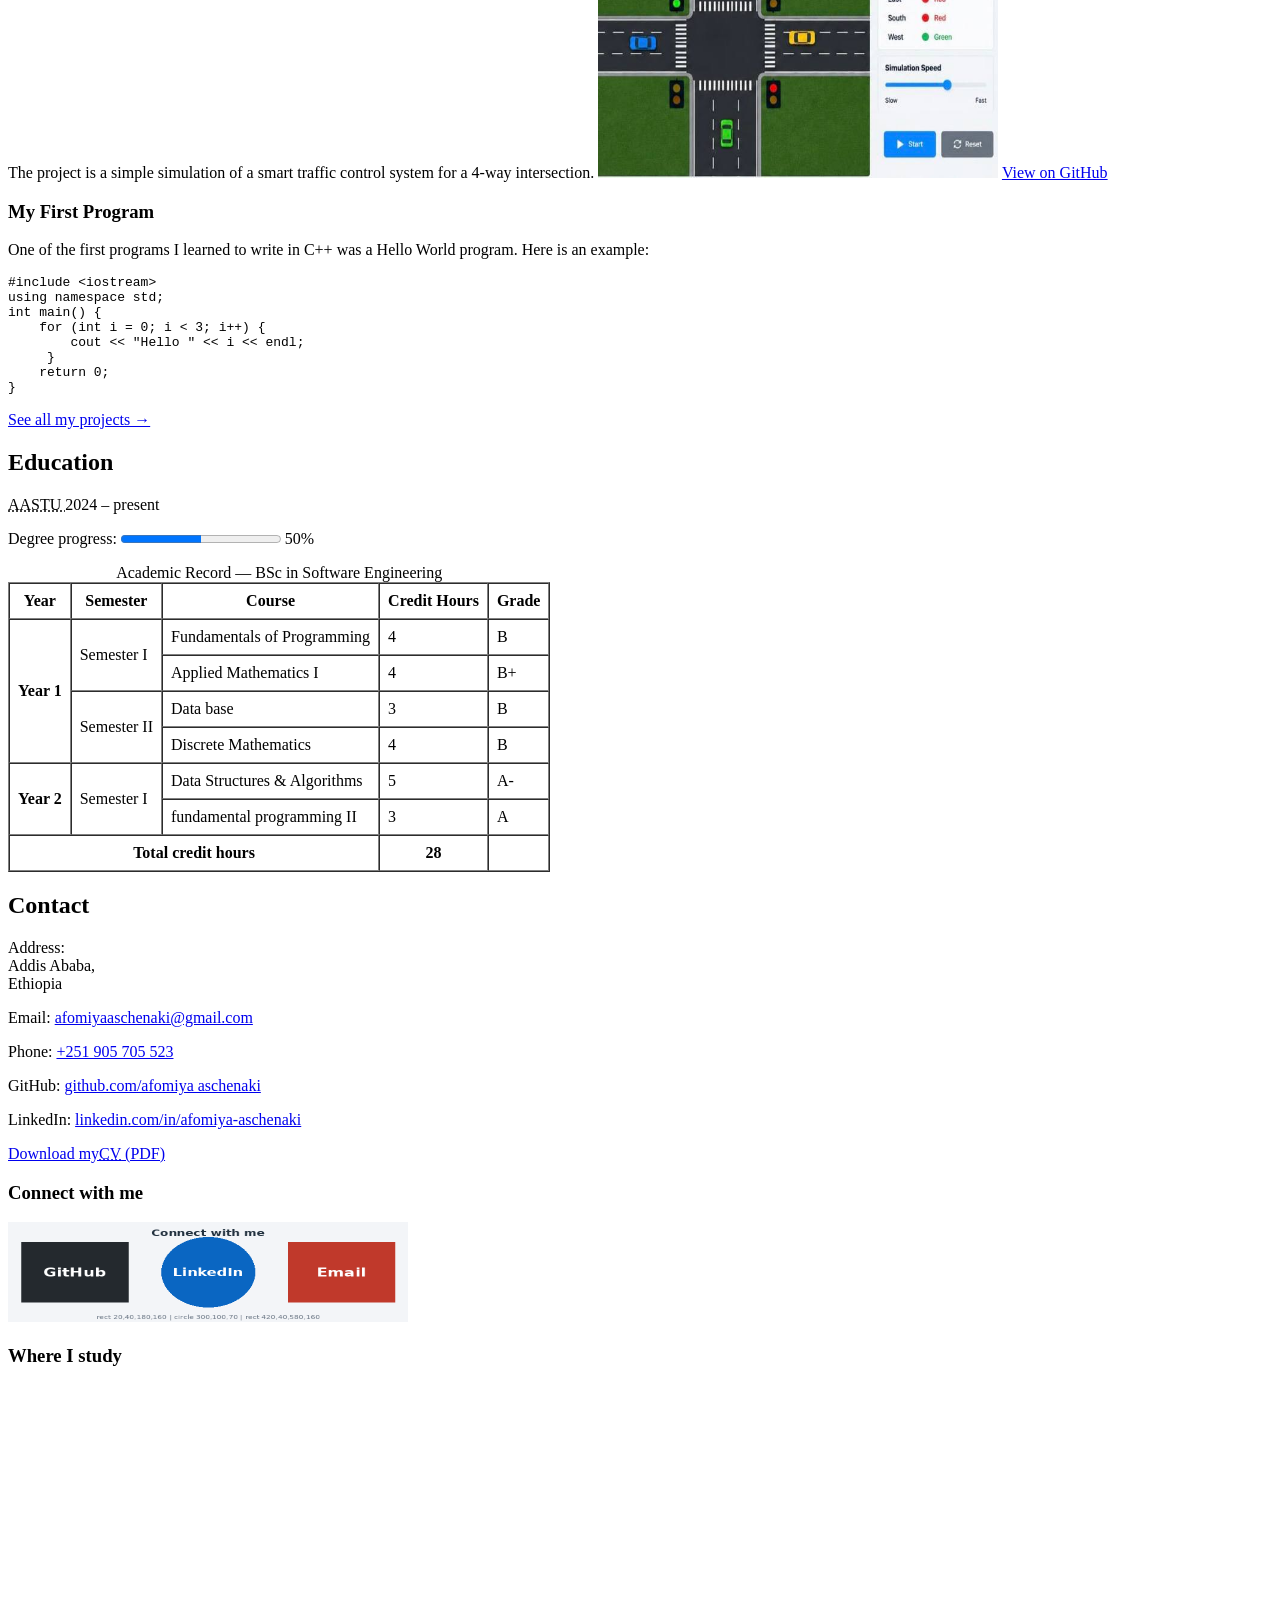
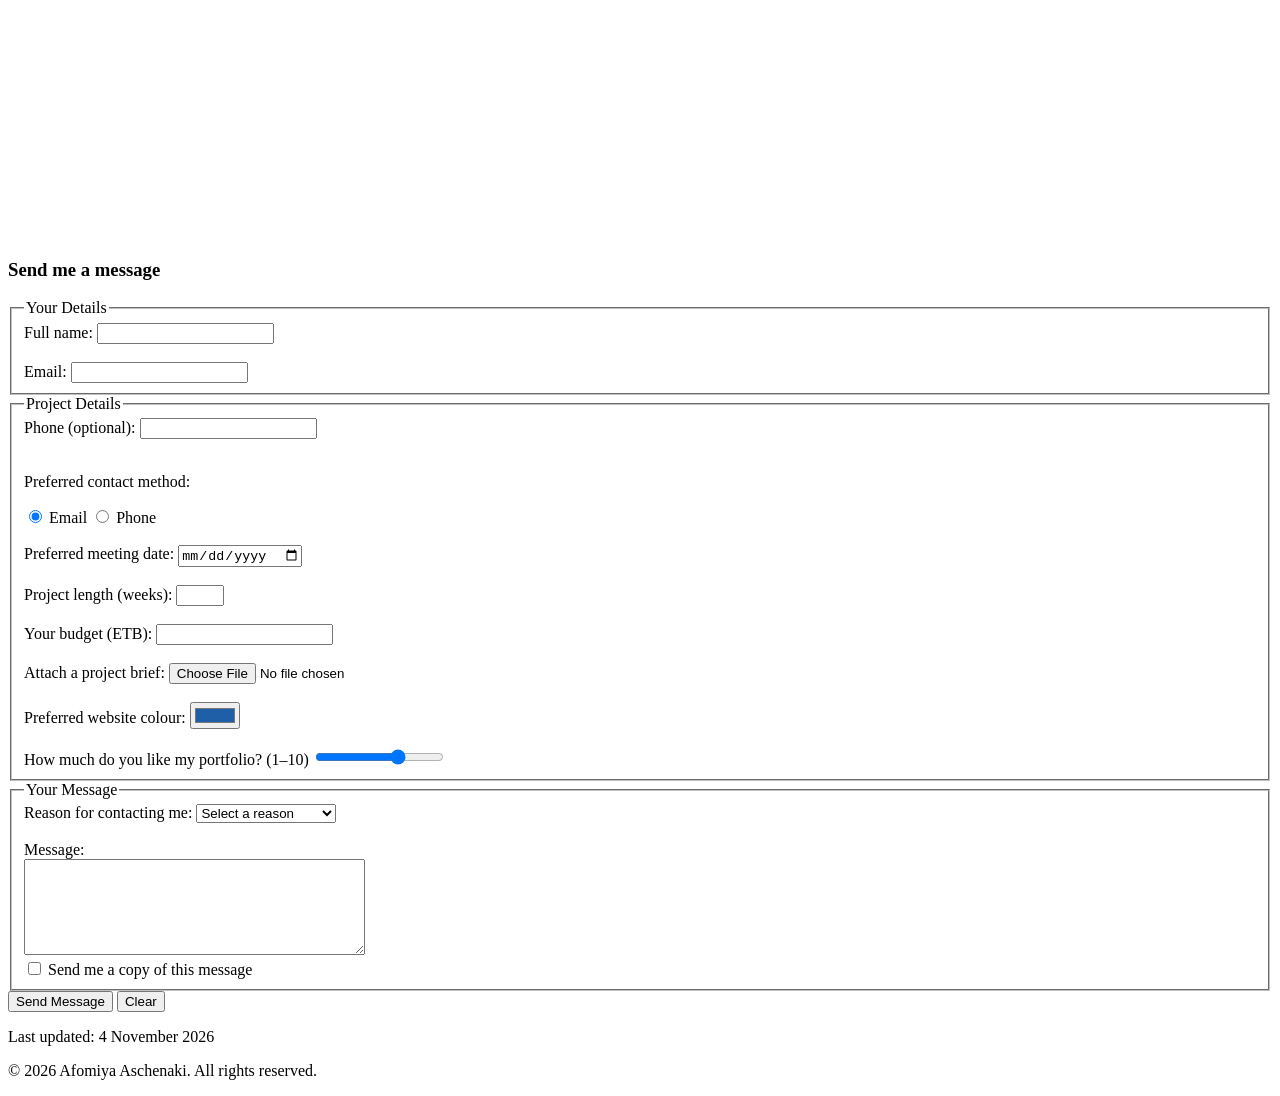
==== commit 68cce83f: "update bar graph" ====
--- a/index.html
+++ b/index.html
@@ -18,8 +18,8 @@
 <img src="images/profile.jpg"
      alt="Portrait of afomiya aschenaki smiling"
      title="Afomiya Aschenaki"
-     width="150"
-     height="150">
+     width="170"
+     height="180">
 <p>Software Engineering Student</p>
 <p>Software Engineering student and aspiring web developer.</p>
 <button type="button"
@@ -424,7 +424,7 @@
     { name: "C++", value: 0.6 }
 ];
 
-chartCtx.fillStyle = "lightgreen";
+chartCtx.fillStyle = "green";
 const positions = [25, 95, 165, 235];
 for (let i = 0; i < skills.length; i++) {
     let height = skills[i].value * 80;
@@ -442,7 +442,7 @@
         positions[i] + 15,
         135
     );
-    chartCtx.fillStyle = "lightgreen";
+    chartCtx.fillStyle = "green";
 }
 </script>
 </body>
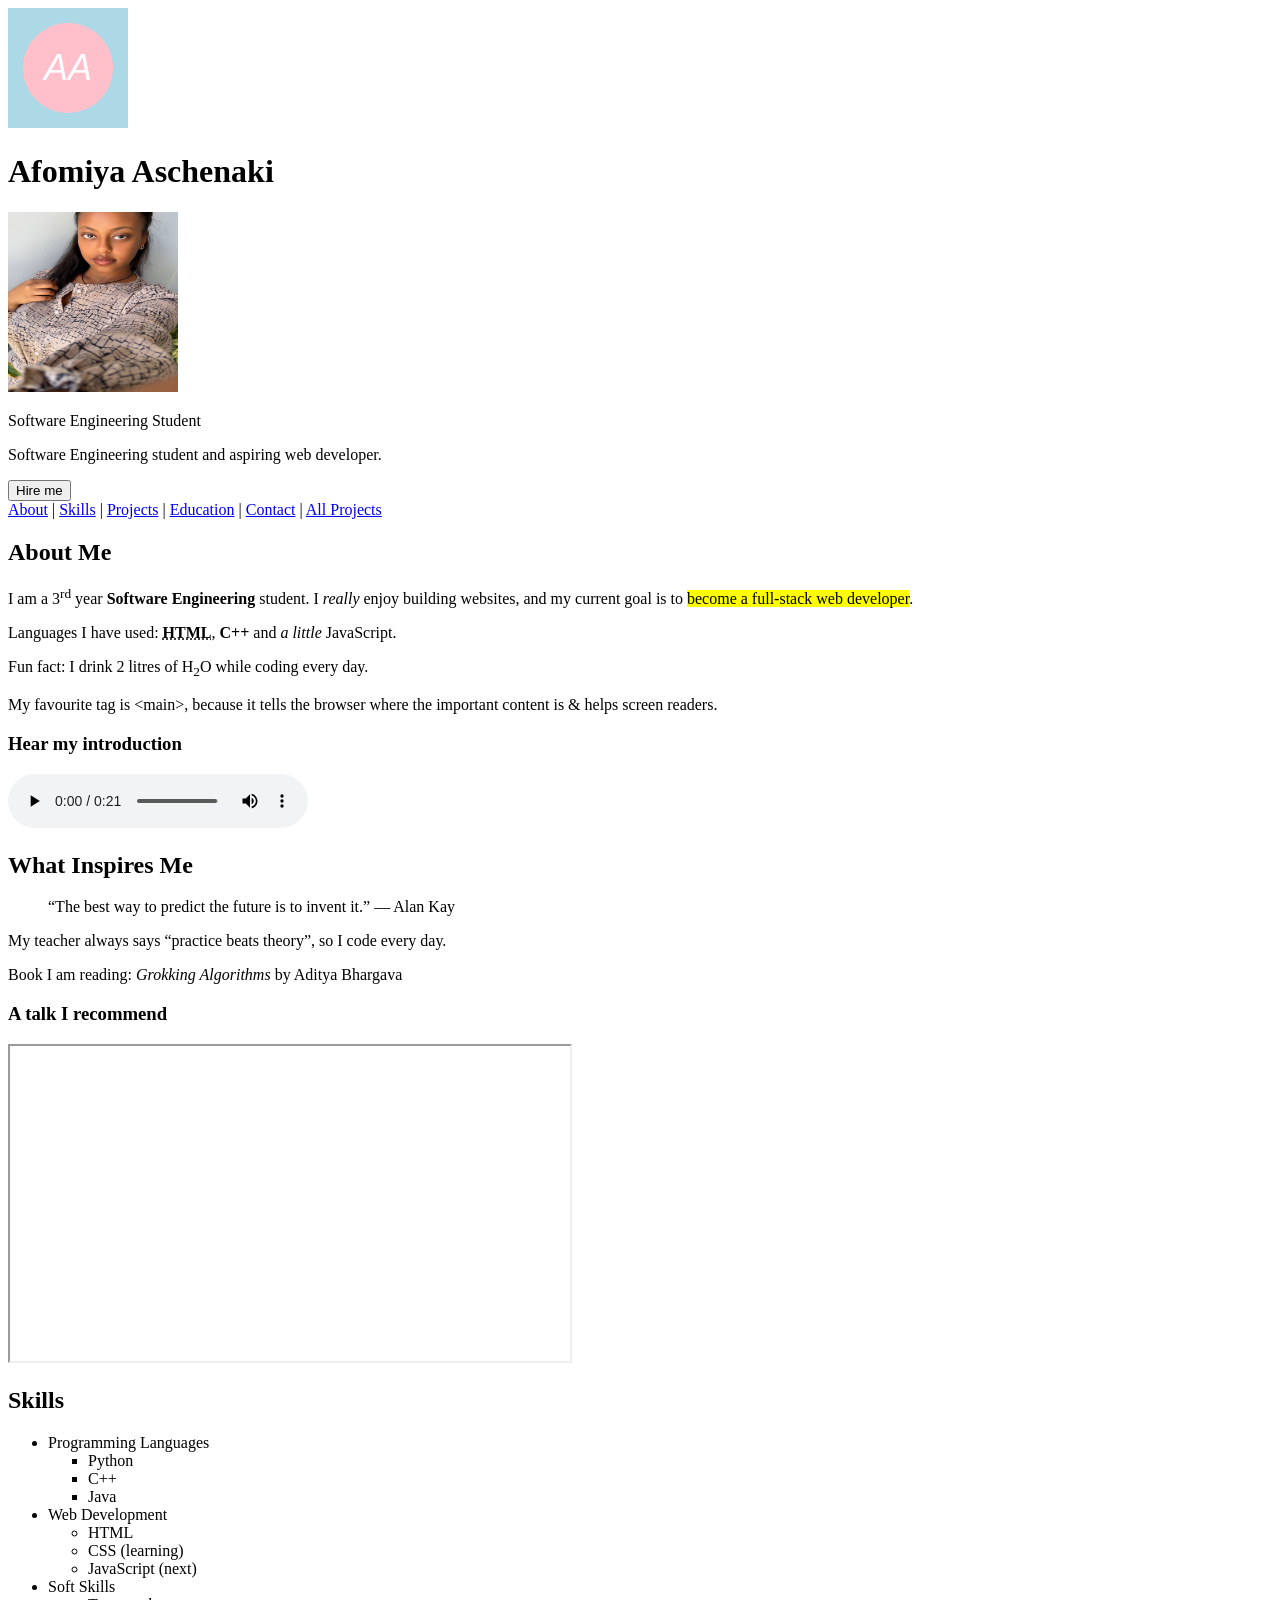
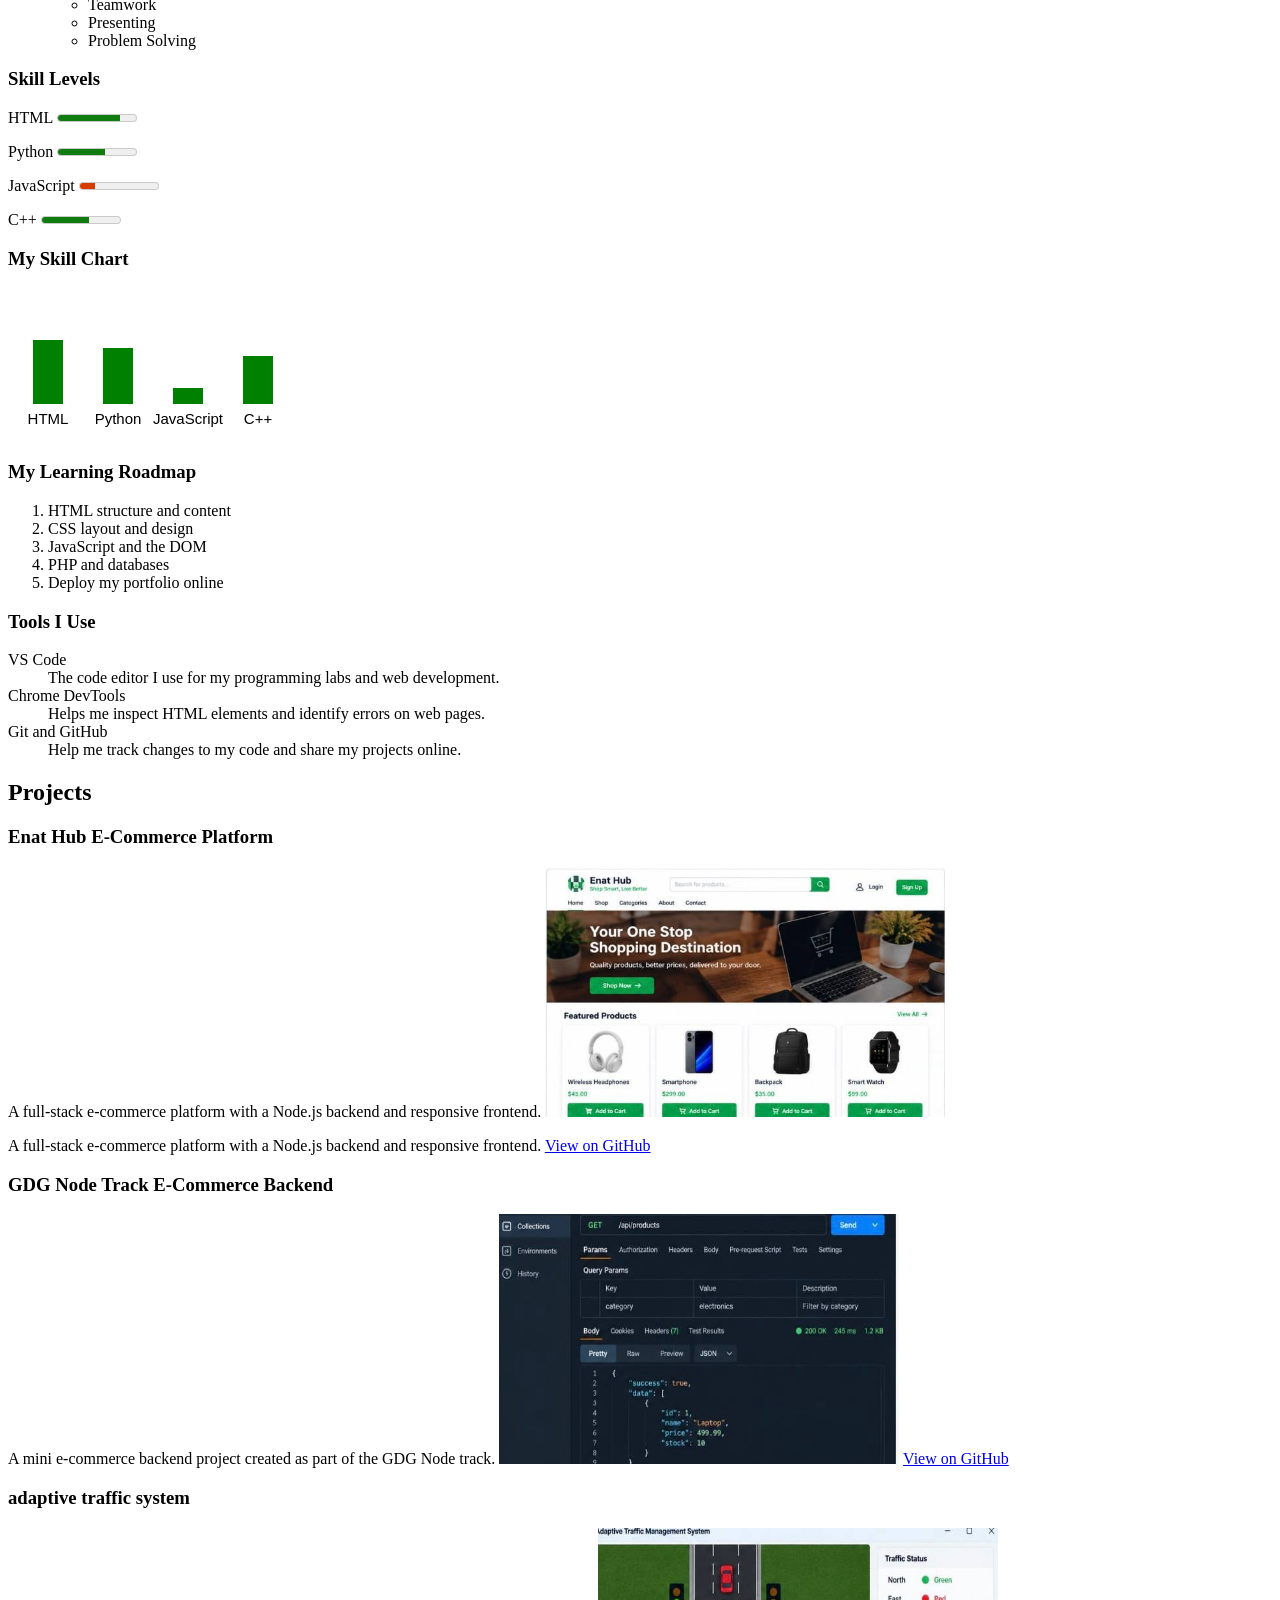
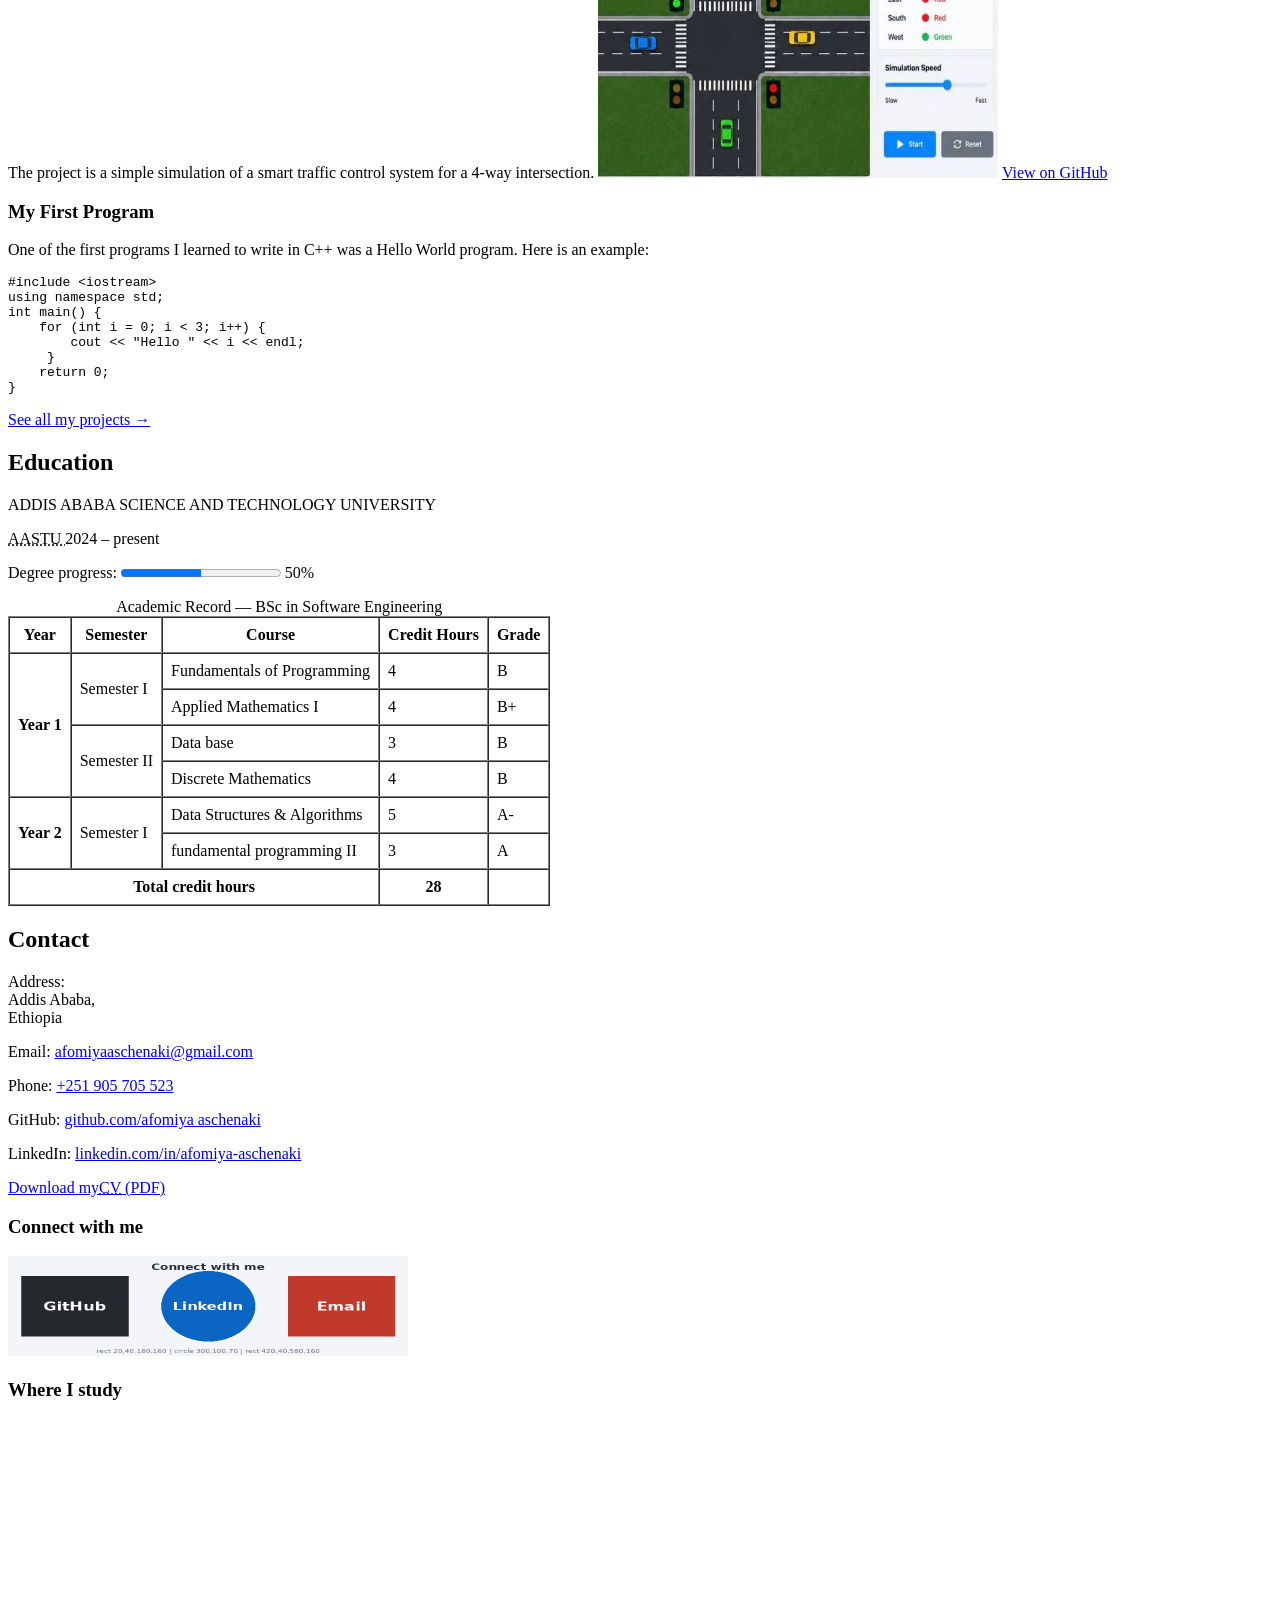
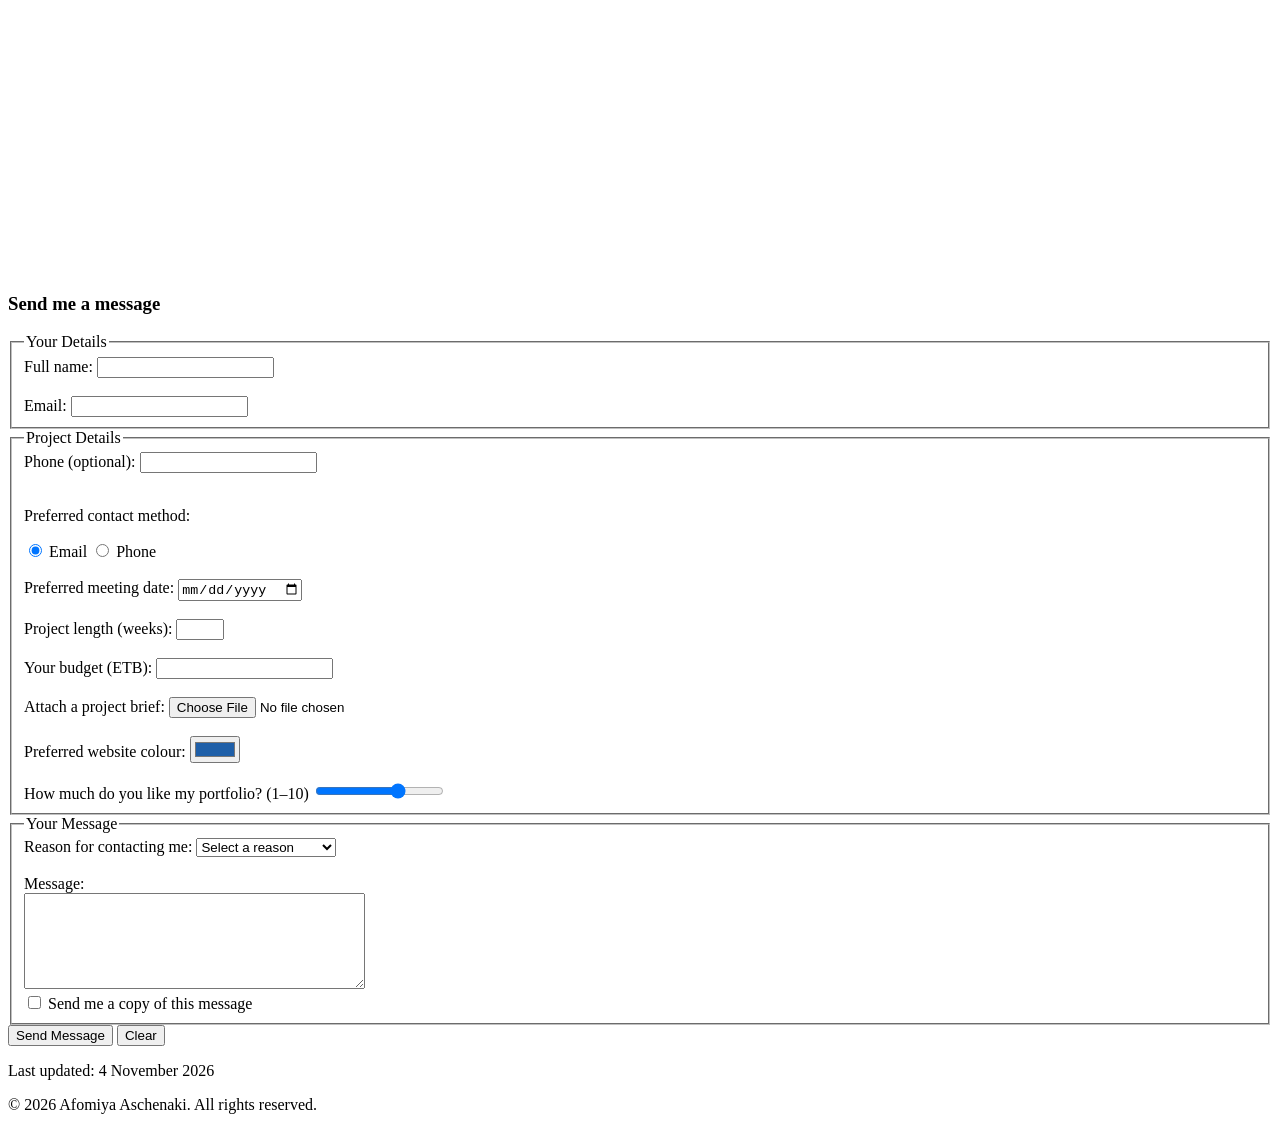
==== commit 517473a3: "update image on index" ====
--- a/index.html
+++ b/index.html
@@ -205,6 +205,7 @@
 <section id="education">
 <h2>Education</h2>
 <p>
+    <p>ADDIS ABABA SCIENCE AND TECHNOLOGY UNIVERSITY</p>
    <abbr title="Addis Ababa Science and Technology University">
     AASTU
 </abbr>
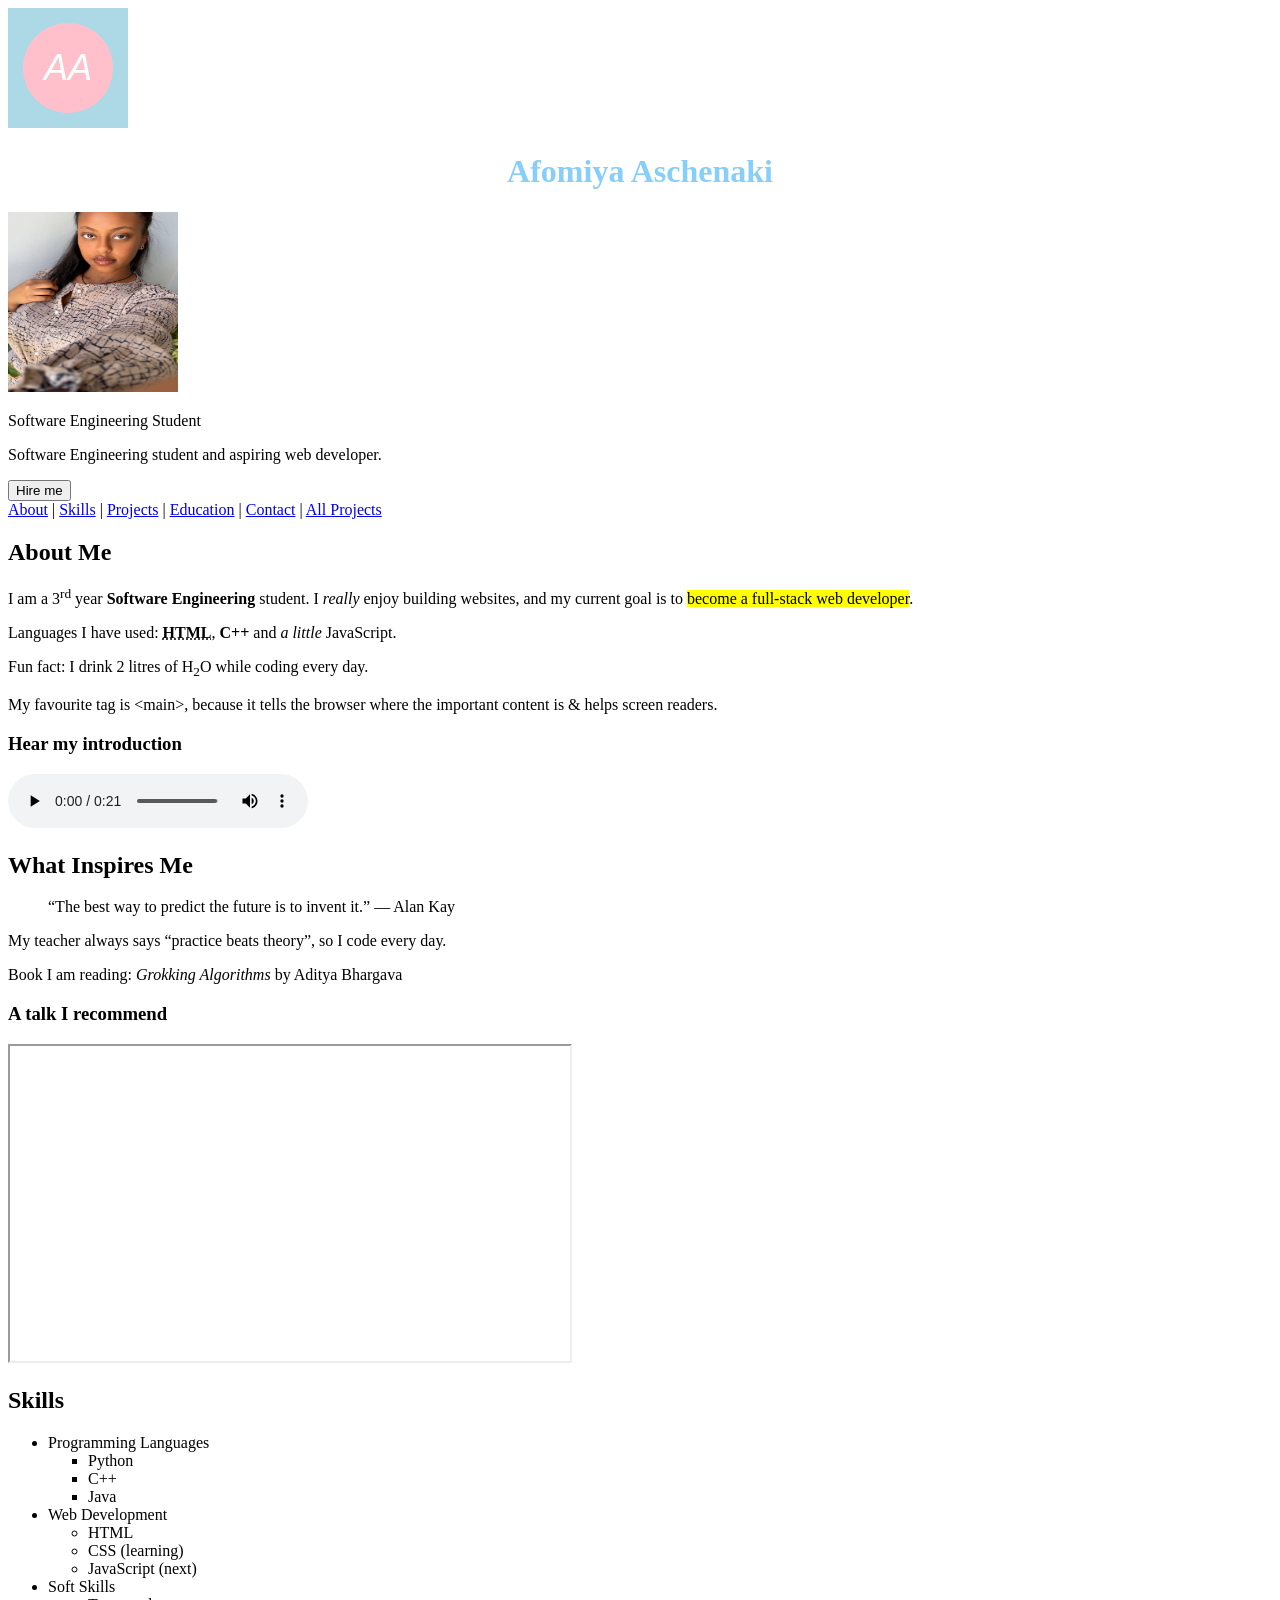
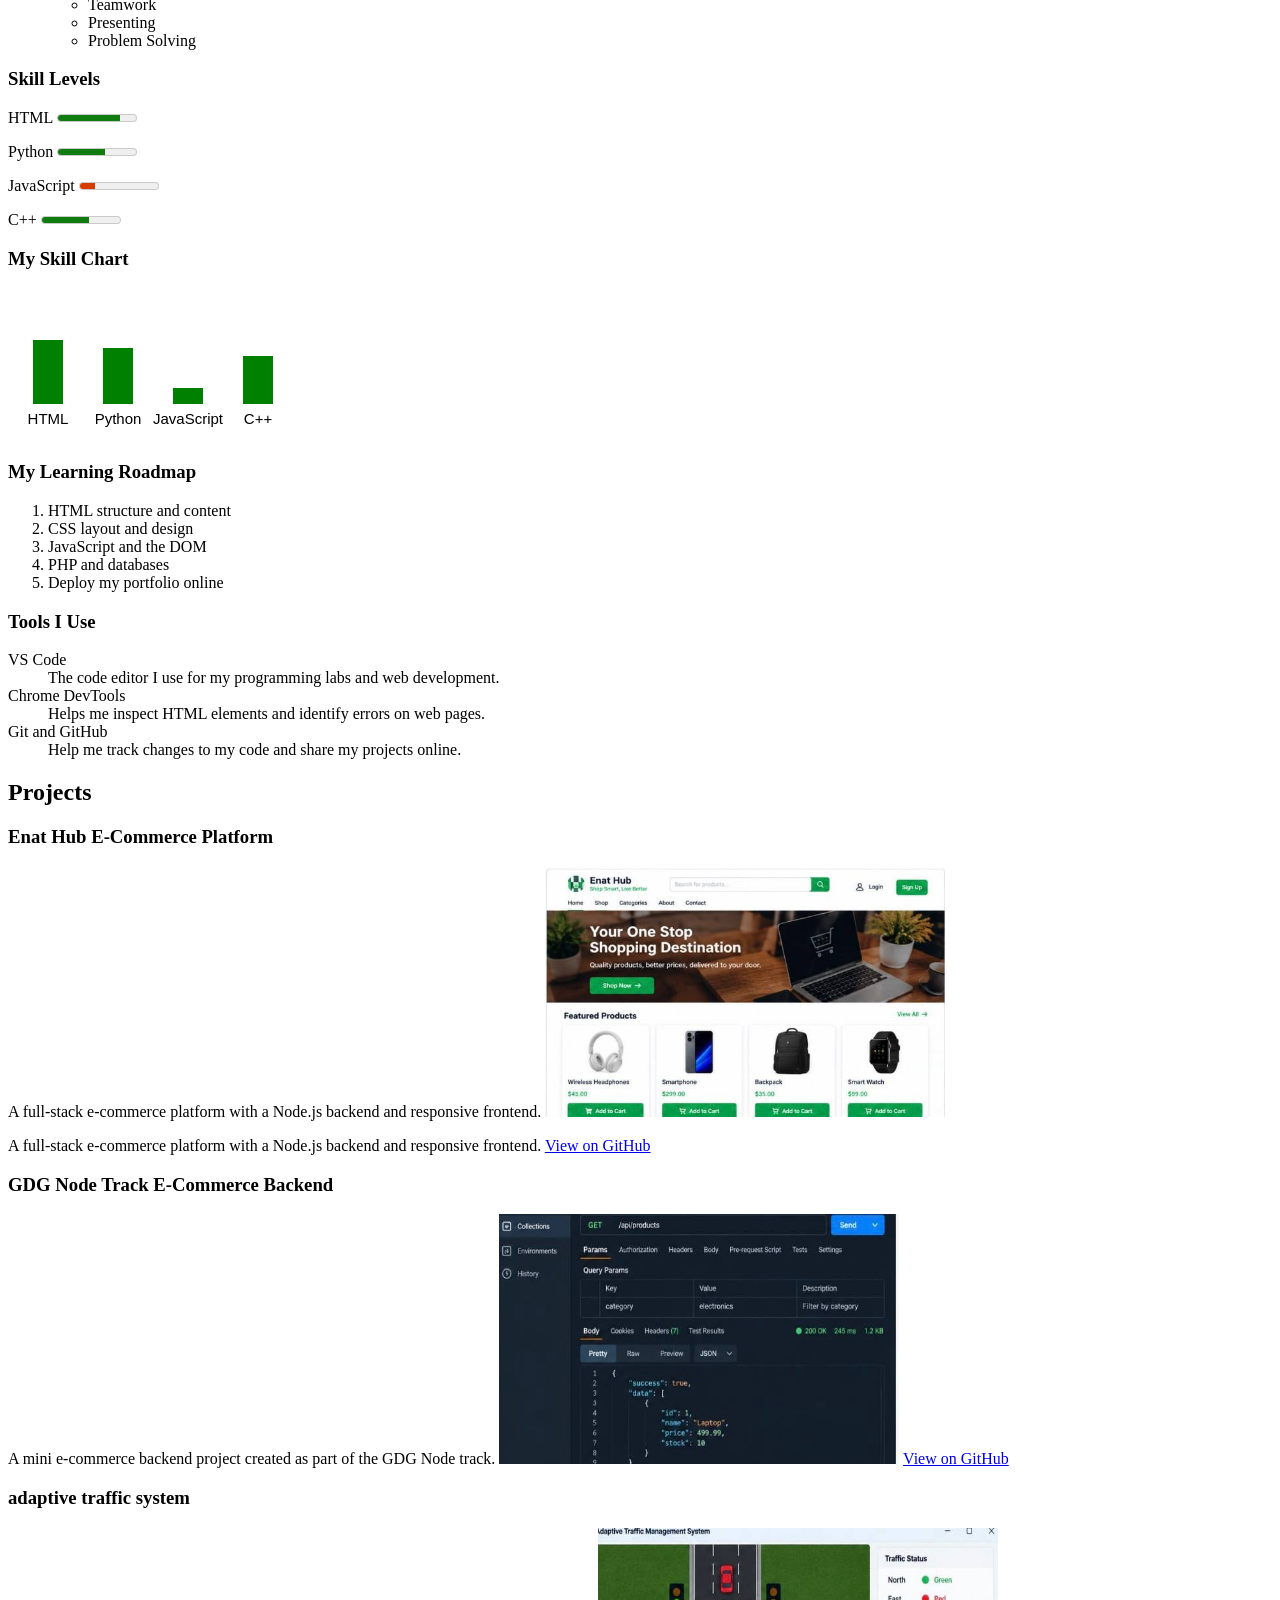
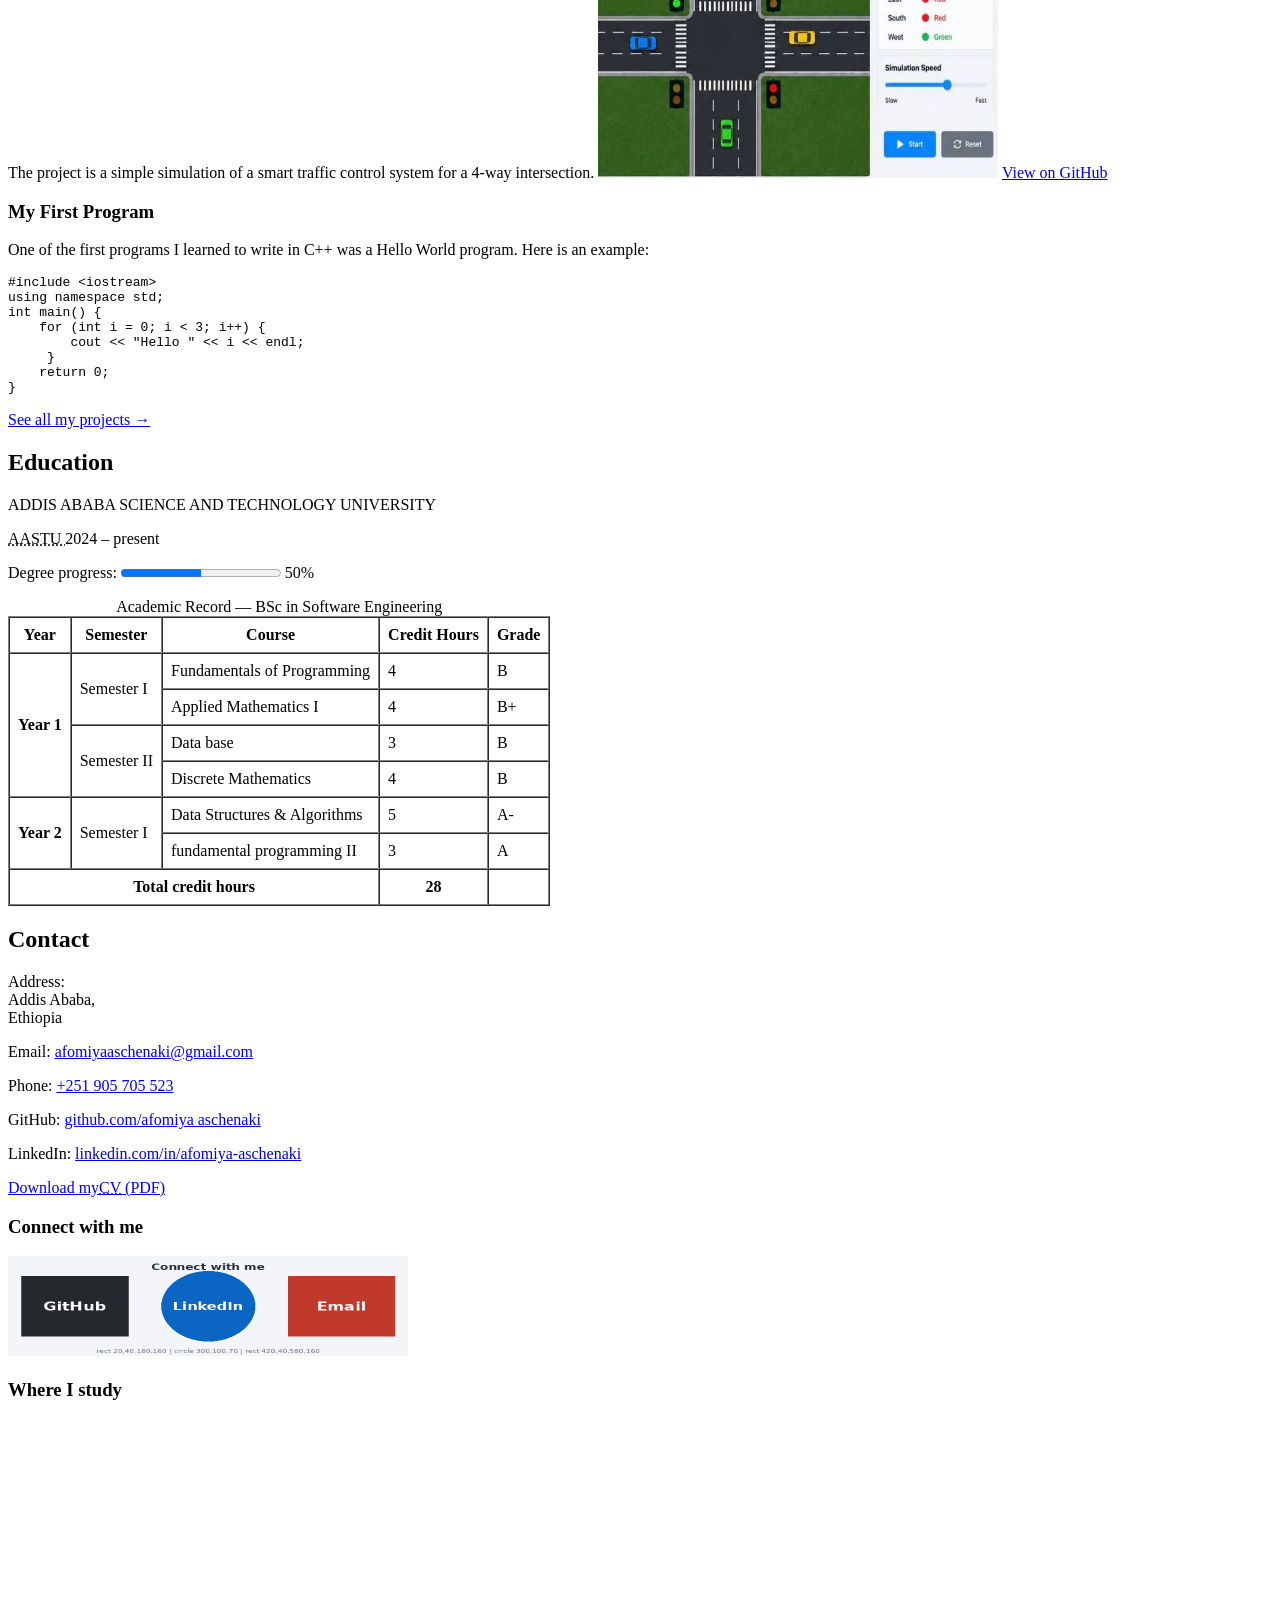
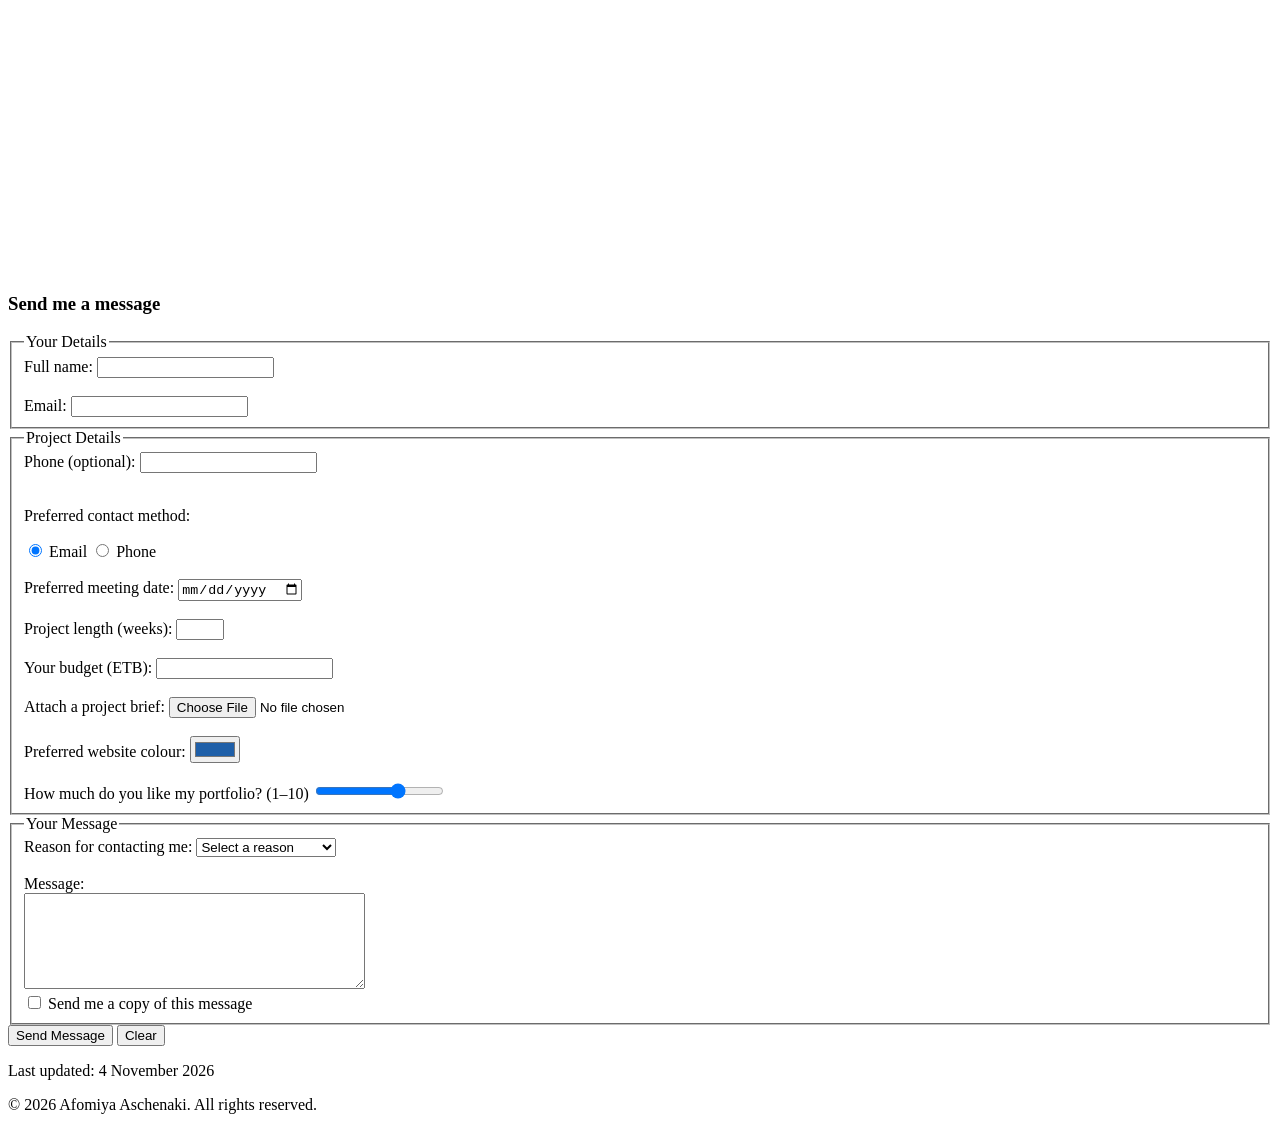
==== commit 2e64d26f: "add inline css" ====
--- a/index.html
+++ b/index.html
@@ -14,7 +14,7 @@
 <canvas id="logo" width="120" height="120">
     Afomiya Aschenaki logo
 </canvas>
-<h1>Afomiya Aschenaki</h1>
+<h1 style="color: lightskyblue; text-align: center;"">Afomiya Aschenaki</h1>
 <img src="images/profile.jpg"
      alt="Portrait of afomiya aschenaki smiling"
      title="Afomiya Aschenaki"
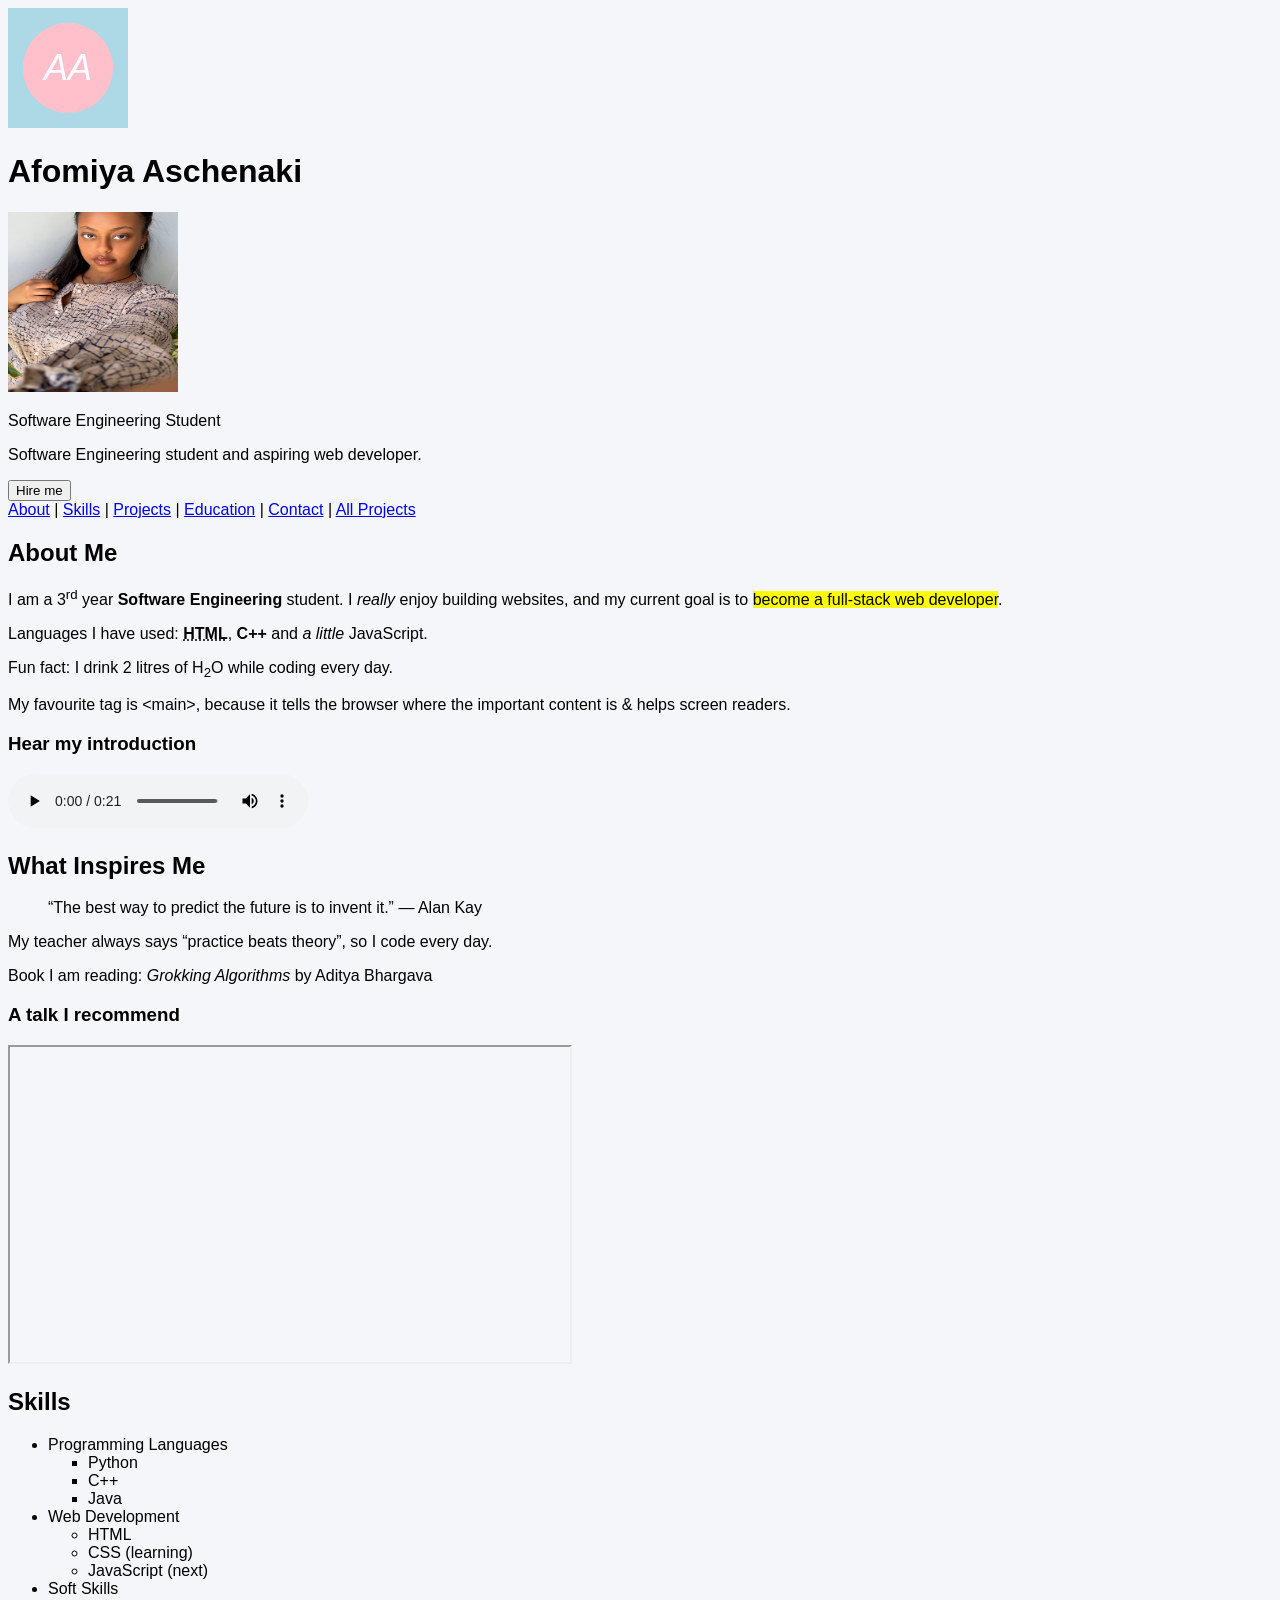
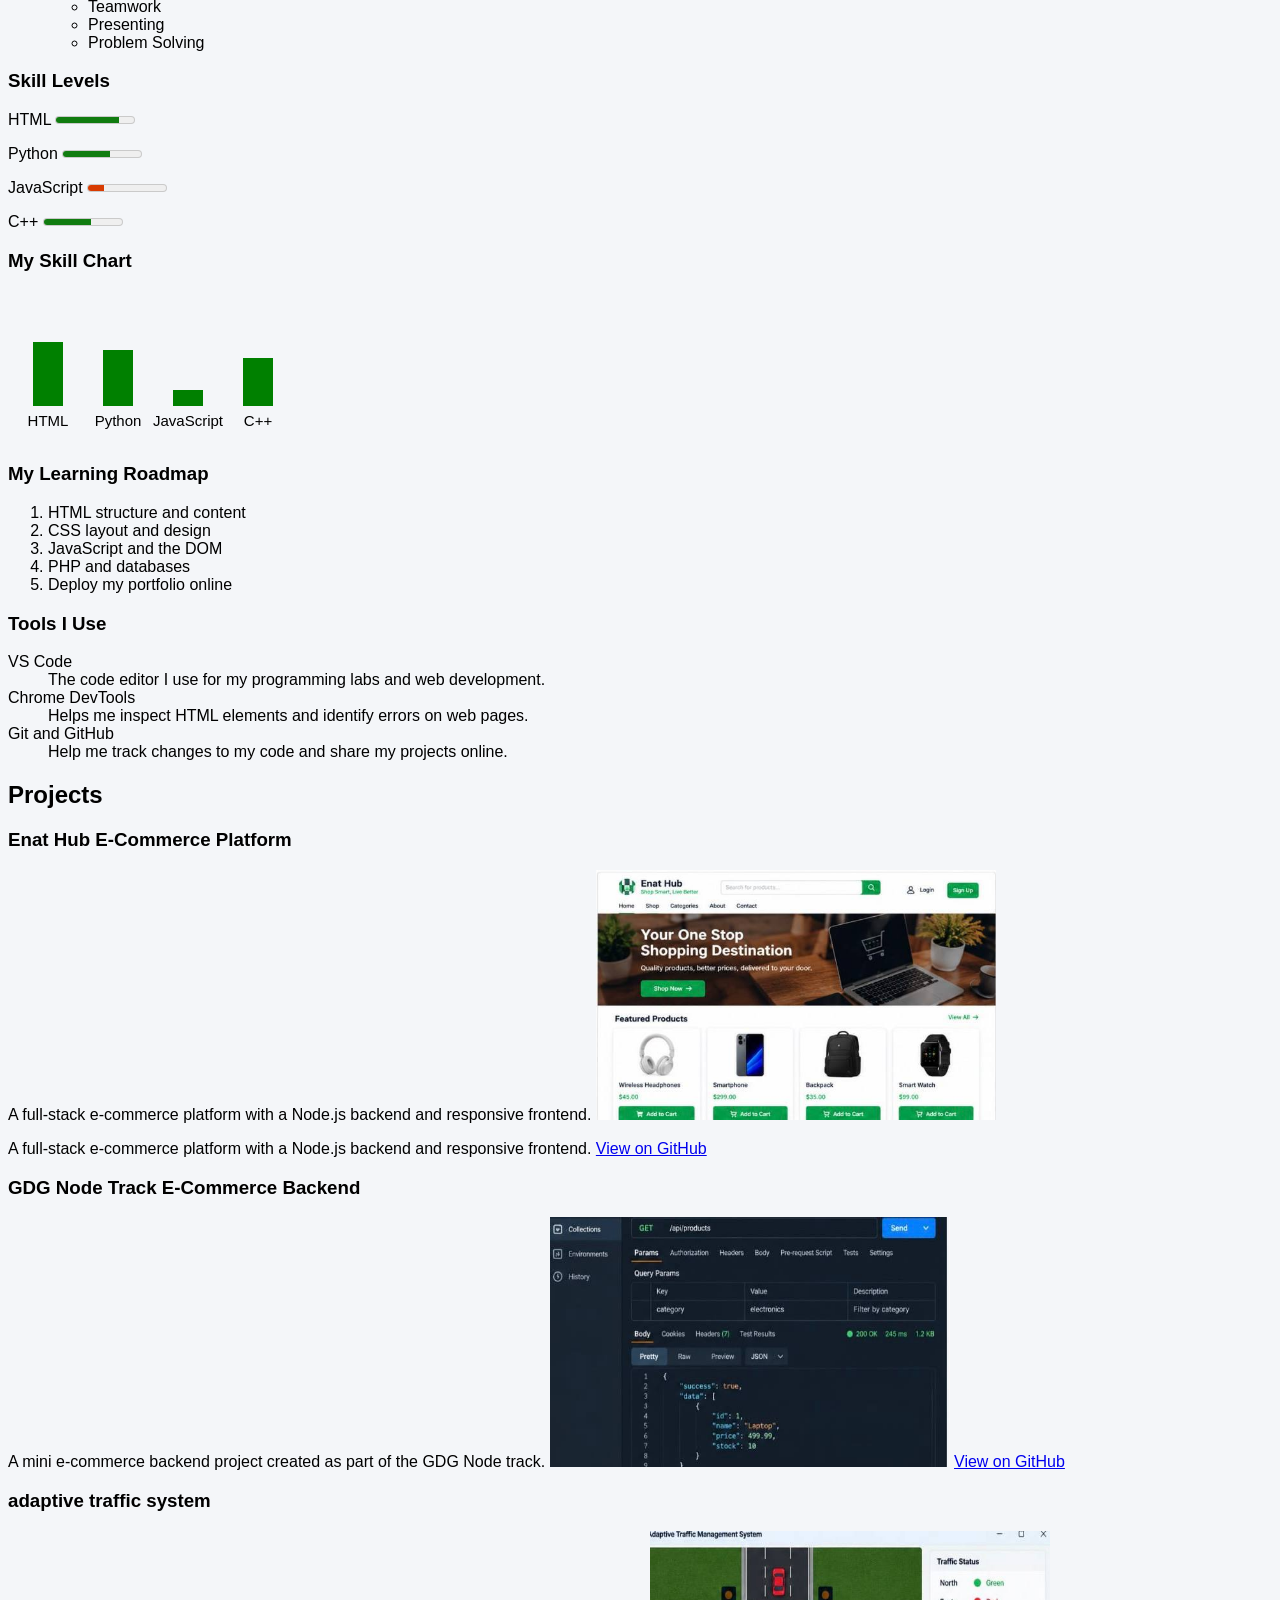
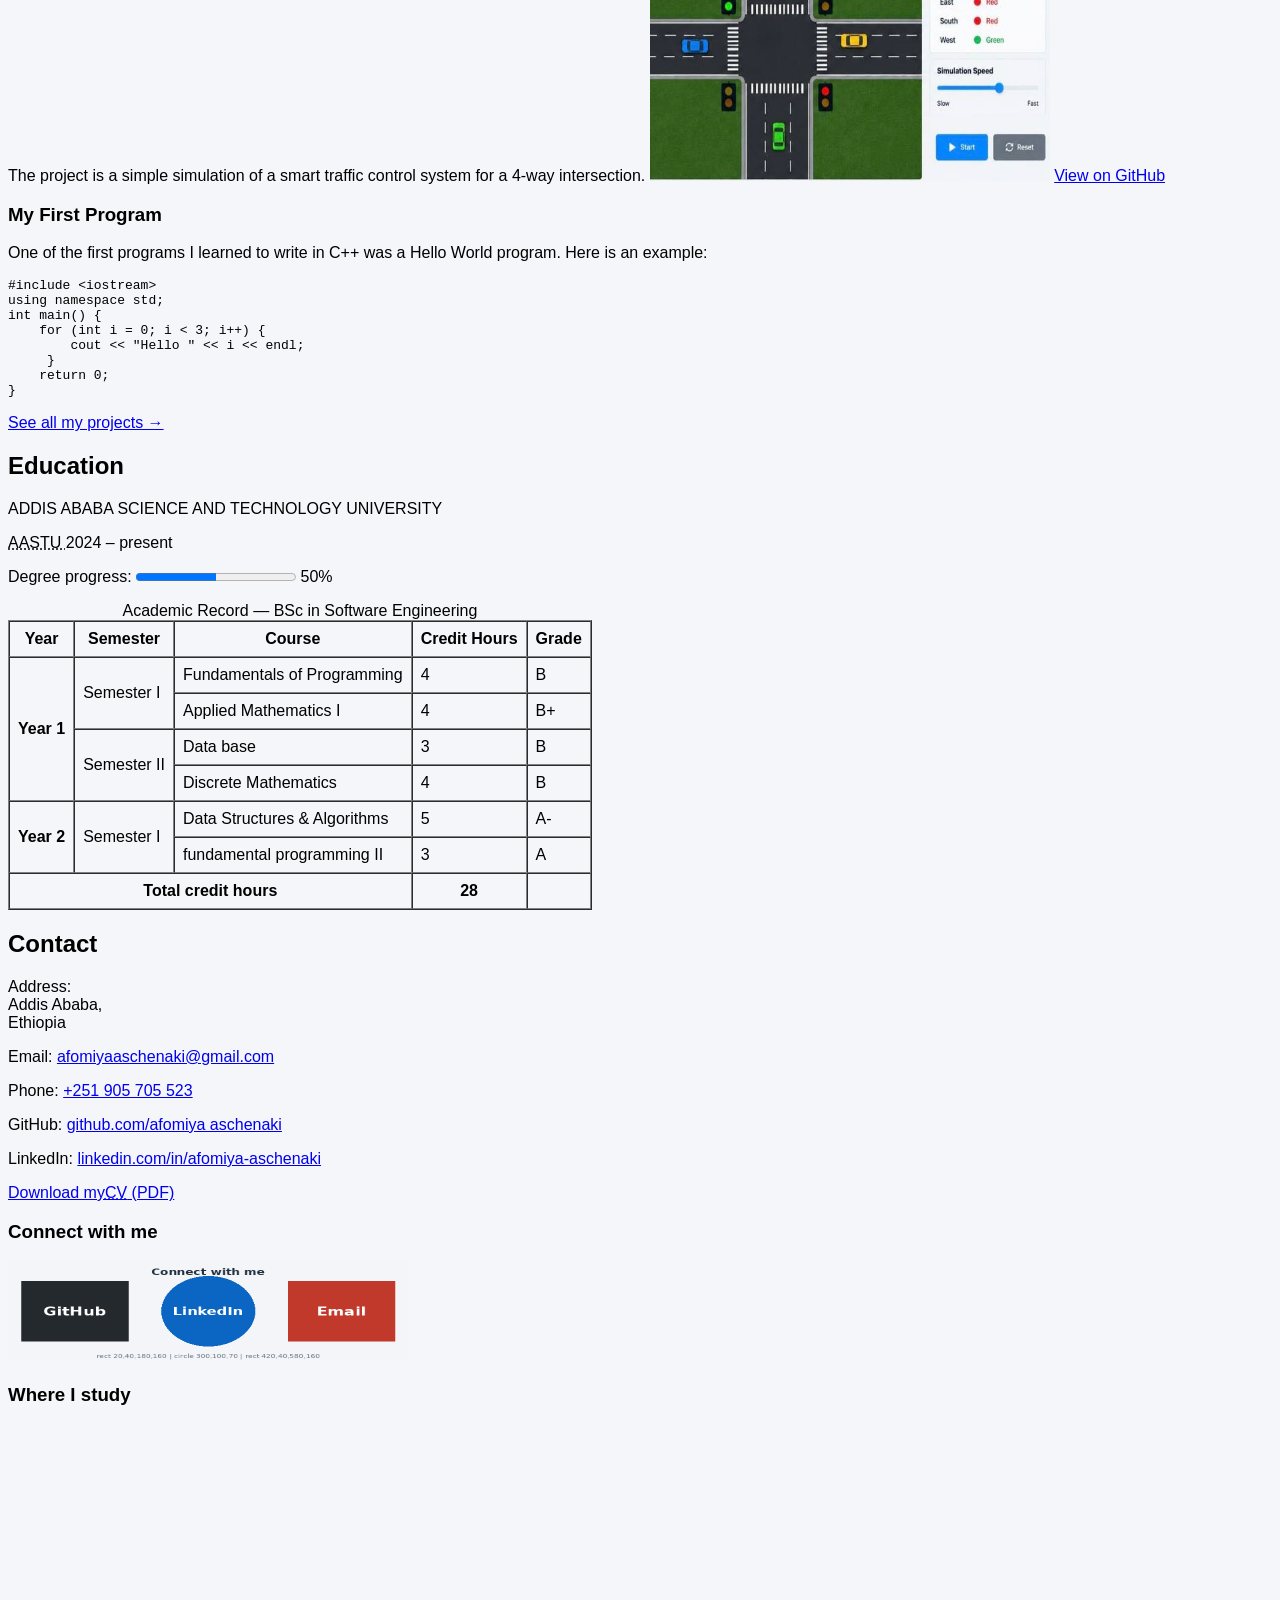
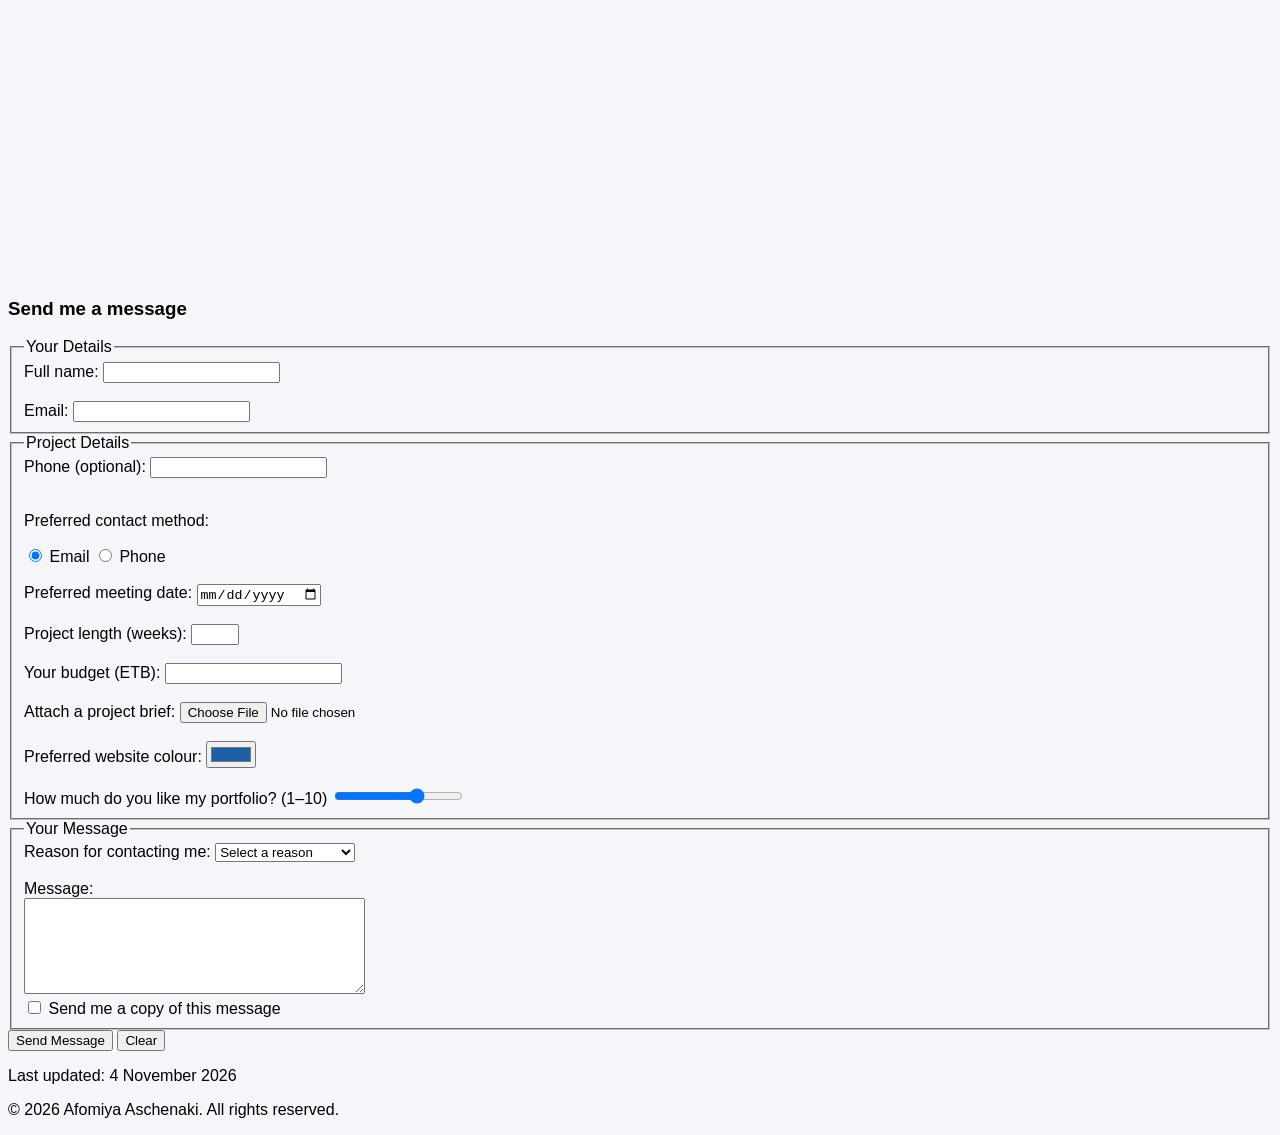
==== commit 9e8a5aa2: "add the external stylesheet" ====
--- a/index.html
+++ b/index.html
@@ -7,6 +7,7 @@
 <meta name="keywords" content="Afomiya Aschenaki, portfolio, software engineering, web development, projects, skills, contact">
 <meta name="author" content="Afomiya Aschenaki">
 <title>Afomiya Aschenaki | Portfolio</title>
+<link rel="stylesheet" href="css/style.css">
  <link rel="icon" type="image/png" href="images/favicon.png">
 </head>
 <body>
@@ -14,7 +15,7 @@
 <canvas id="logo" width="120" height="120">
     Afomiya Aschenaki logo
 </canvas>
-<h1 style="color: lightskyblue; text-align: center;"">Afomiya Aschenaki</h1>
+<h1>Afomiya Aschenaki</h1>
 <img src="images/profile.jpg"
      alt="Portrait of afomiya aschenaki smiling"
      title="Afomiya Aschenaki"
--- a/css/style.css
+++ b/css/style.css
@@ -0,0 +1,7 @@
+body {
+background-color: #f4f6f9; 
+font-family: Arial, sans-serif;
+}
+/*h1 {
+color: orange;
+}*/
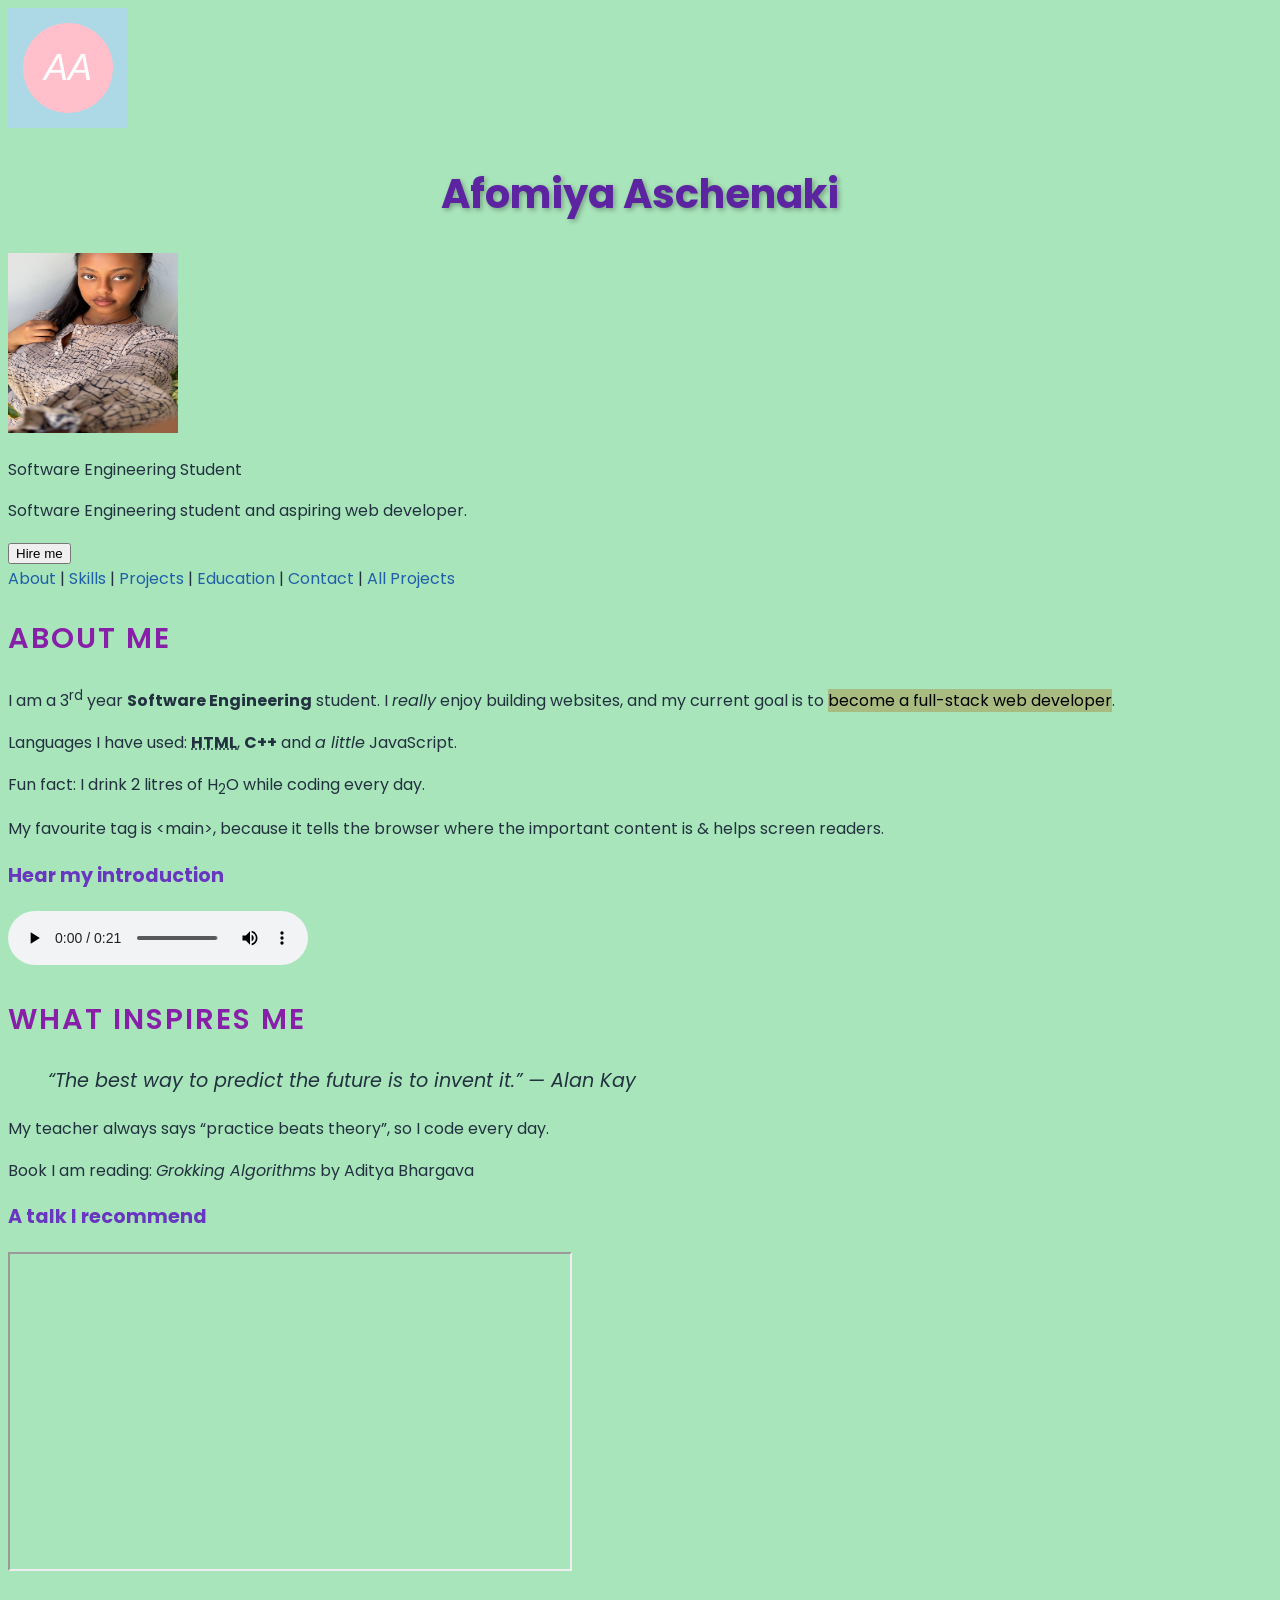
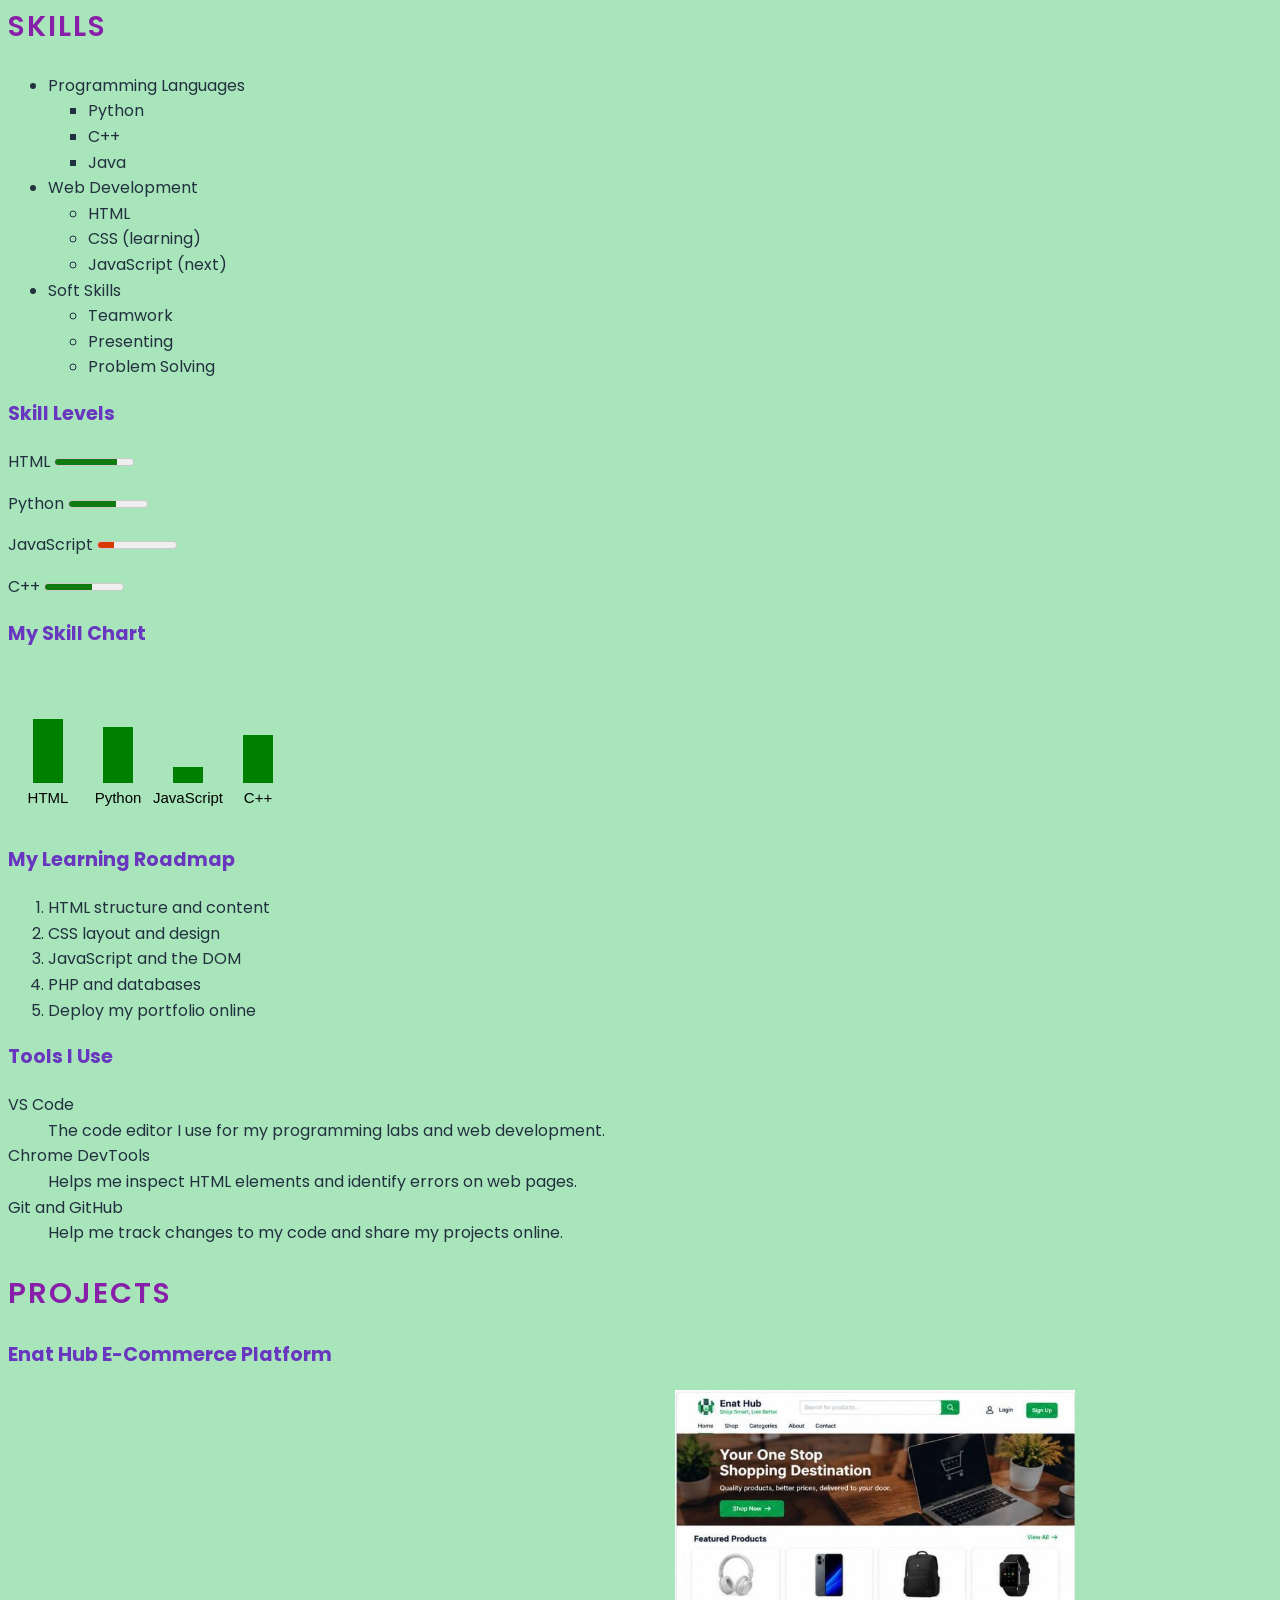
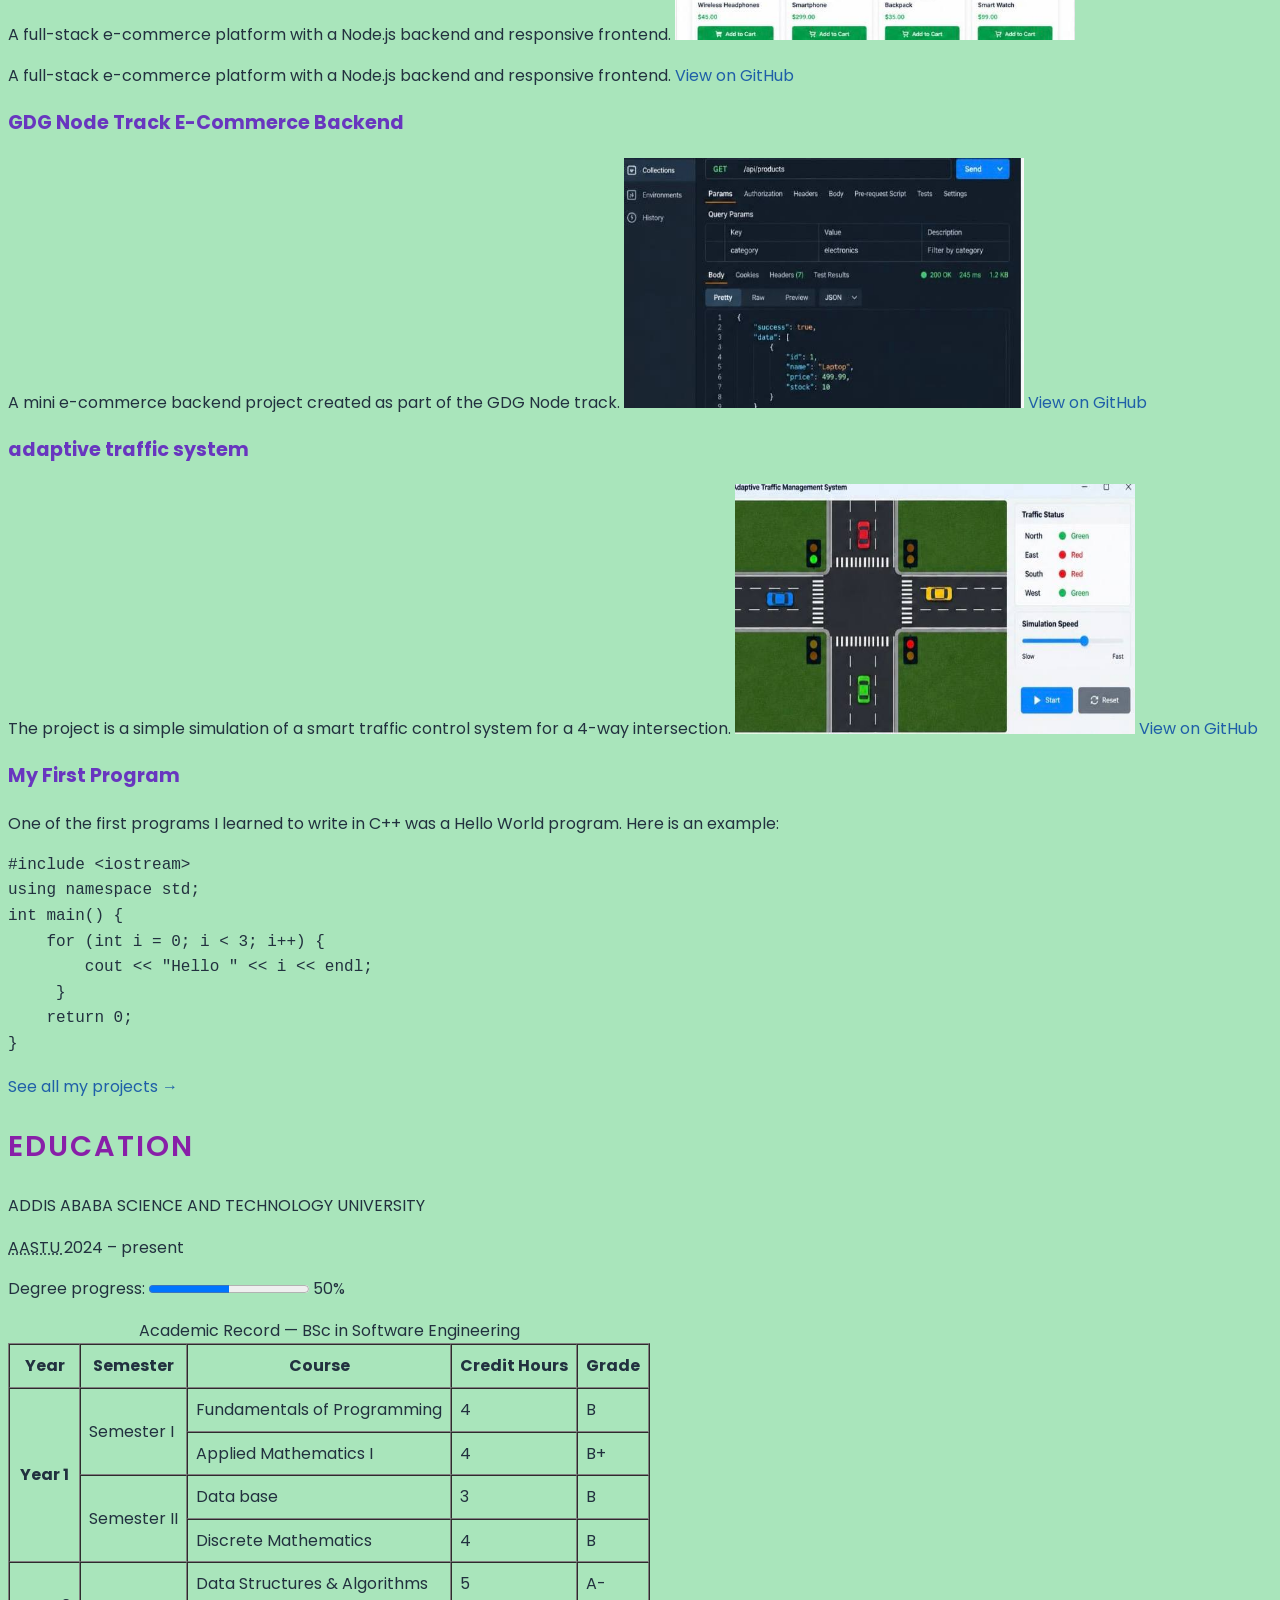
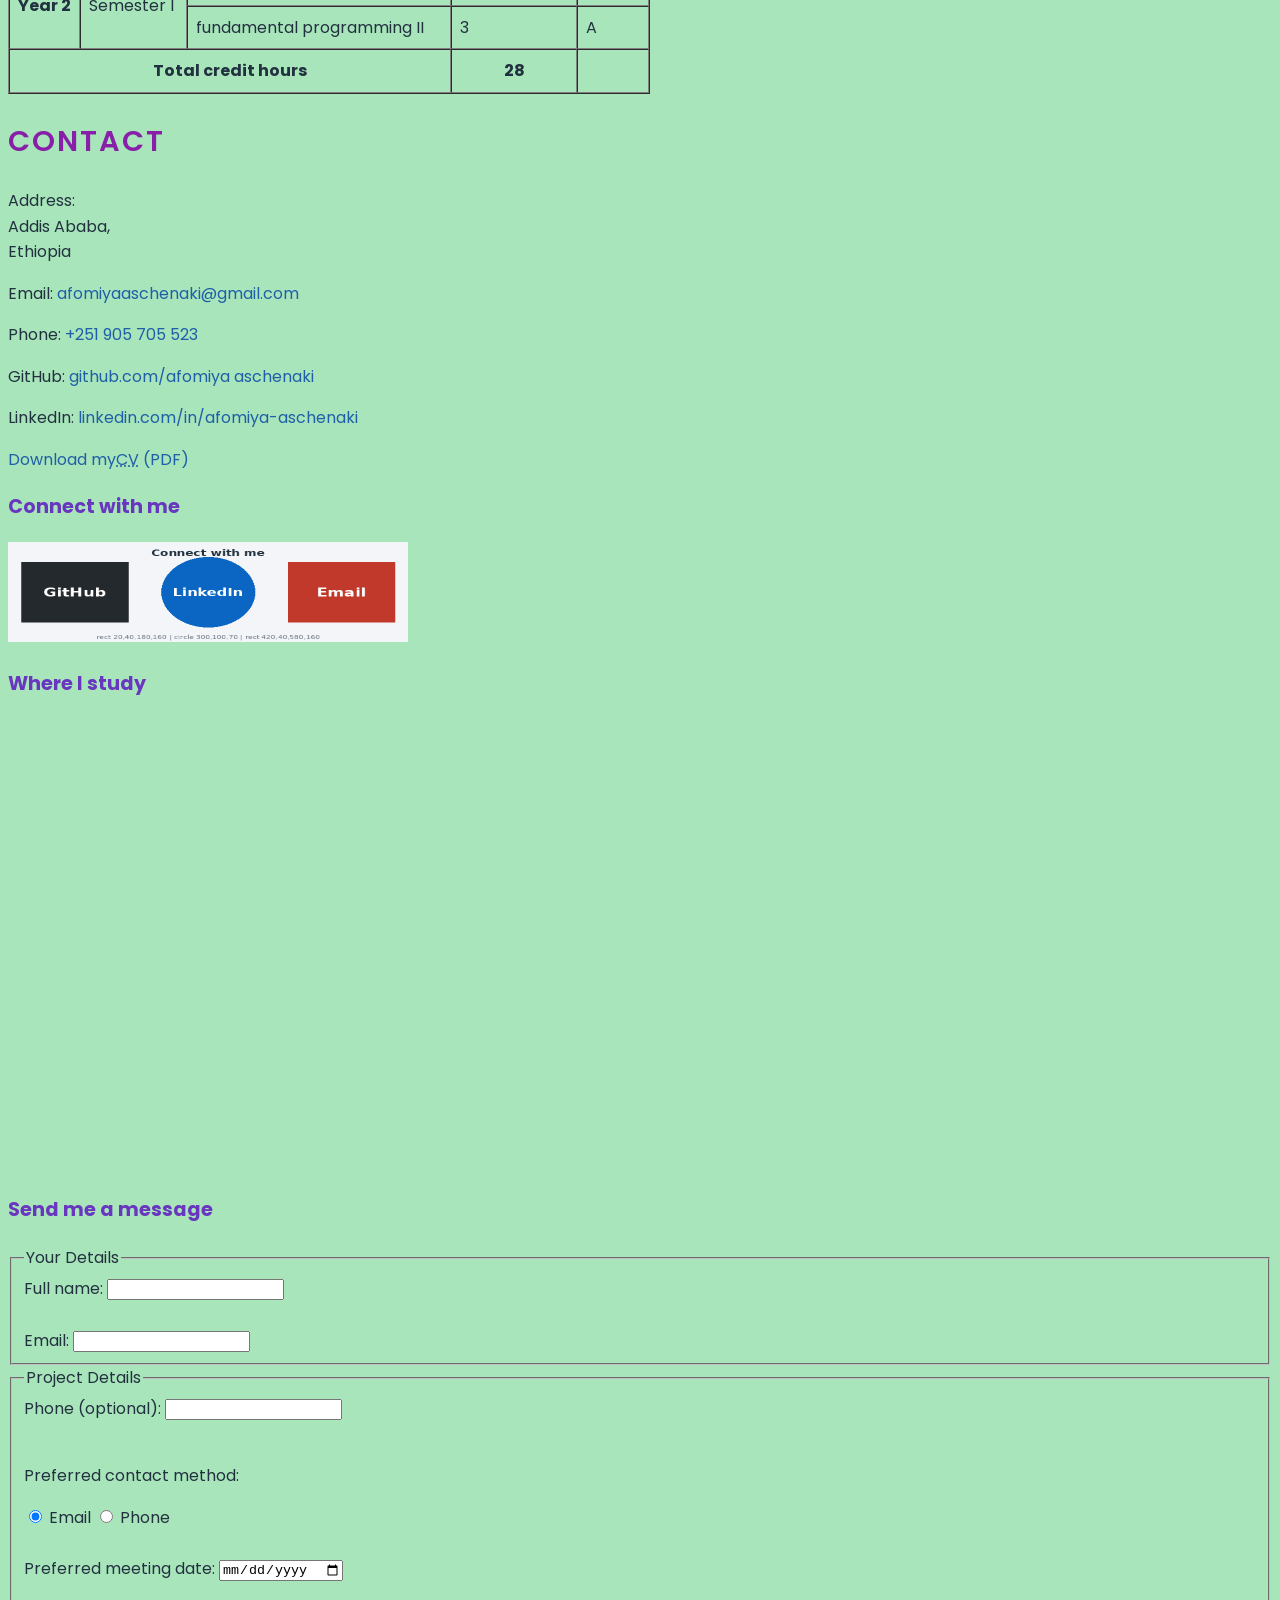
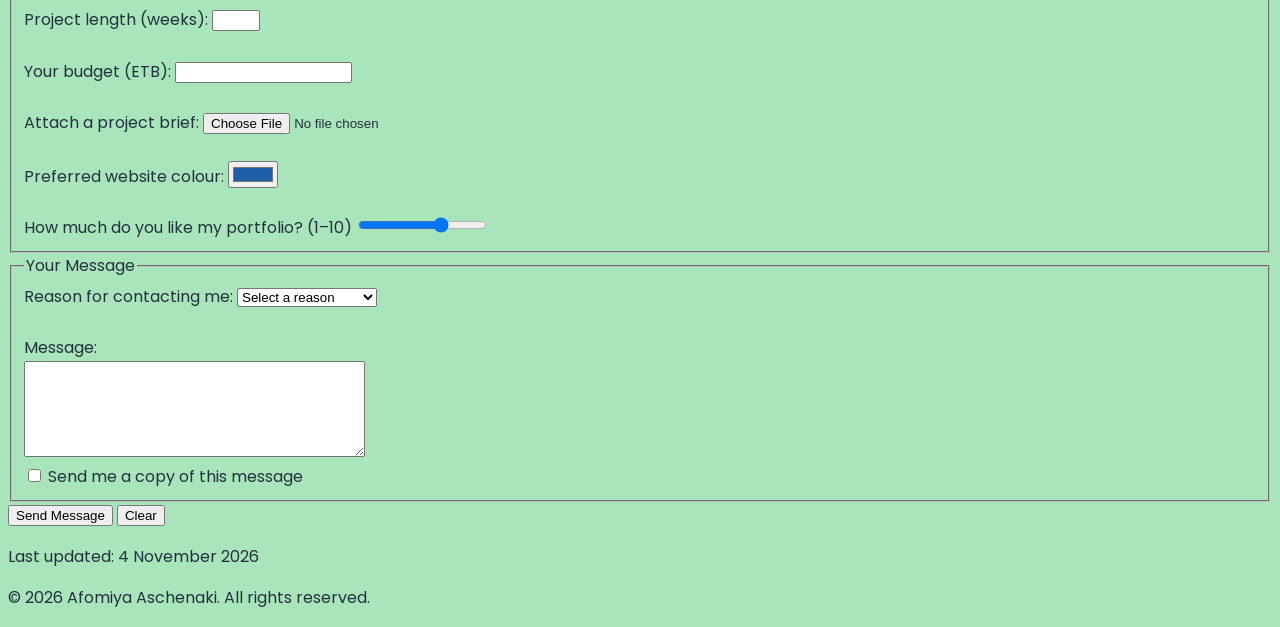
==== commit 188f56a6: "add google font" ====
--- a/index.html
+++ b/index.html
@@ -7,6 +7,10 @@
 <meta name="keywords" content="Afomiya Aschenaki, portfolio, software engineering, web development, projects, skills, contact">
 <meta name="author" content="Afomiya Aschenaki">
 <title>Afomiya Aschenaki | Portfolio</title>
+<link rel="preconnect" href="https://fonts.googleapis.com">
+<link rel="preconnect" href="https://fonts.gstatic.com" crossorigin>
+<link href="https://fonts.googleapis.com/css2?family=Poppins:wght@400;600;700&display=swap"
+rel="stylesheet">
 <link rel="stylesheet" href="css/style.css">
  <link rel="icon" type="image/png" href="images/favicon.png">
 </head>
--- a/css/style.css
+++ b/css/style.css
@@ -4,4 +4,57 @@
 }
 /*h1 {
 color: orange;
-}*/+}*/
+/* Palette
+Primary #1f5fa8 (blue, same as the logo)
+Dark #22313f (text)
+Accent hsl(37, 91%, 55%) (orange)
+Light #f4f6f9 (page background)
+*/
+body {
+background-color: #A9E5BB;
+color: #22313f;
+font-family: 'Poppins', Arial, sans-serif;
+font-size: 1rem;
+line-height: 1.6; /* 1.6 × the font size: easier to read */
+}
+h1 {
+color: #5d24a2; /* hex */
+}
+h2 {
+color: rgb(136, 31, 168); /* the same blue in RGB */
+}
+h3 {
+
+color: hsl(262, 56%, 48%); /* the same blue in HSL */
+}
+mark {
+background-color: rgba(166, 111, 23, 0.35); /* see-through orange */
+}
+html {
+font-size: 16px; /* 1rem = 16px everywhere */
+}
+h1 { font-size: 2.5rem; } /* 40px */
+h2 { font-size: 1.8rem; } /* about 29px */
+h3 { font-size: 1.2rem; } /* about 19px */
+h1 {
+text-align: center;
+font-weight: 700;
+text-shadow: 2px 2px 5px rgba(0, 0, 0, 0.3);
+}
+h2 {
+text-transform: uppercase;
+letter-spacing: 2px;
+font-weight: 600;
+}
+a {
+color: #1f5fa8;
+text-decoration: none; /* removes the underline */
+}
+blockquote {
+font-size: 1.2em; /* 1.2 × the size of its parent */
+font-style: italic;
+}
+code, pre {
+font-family: 'Courier New', monospace;
+}
